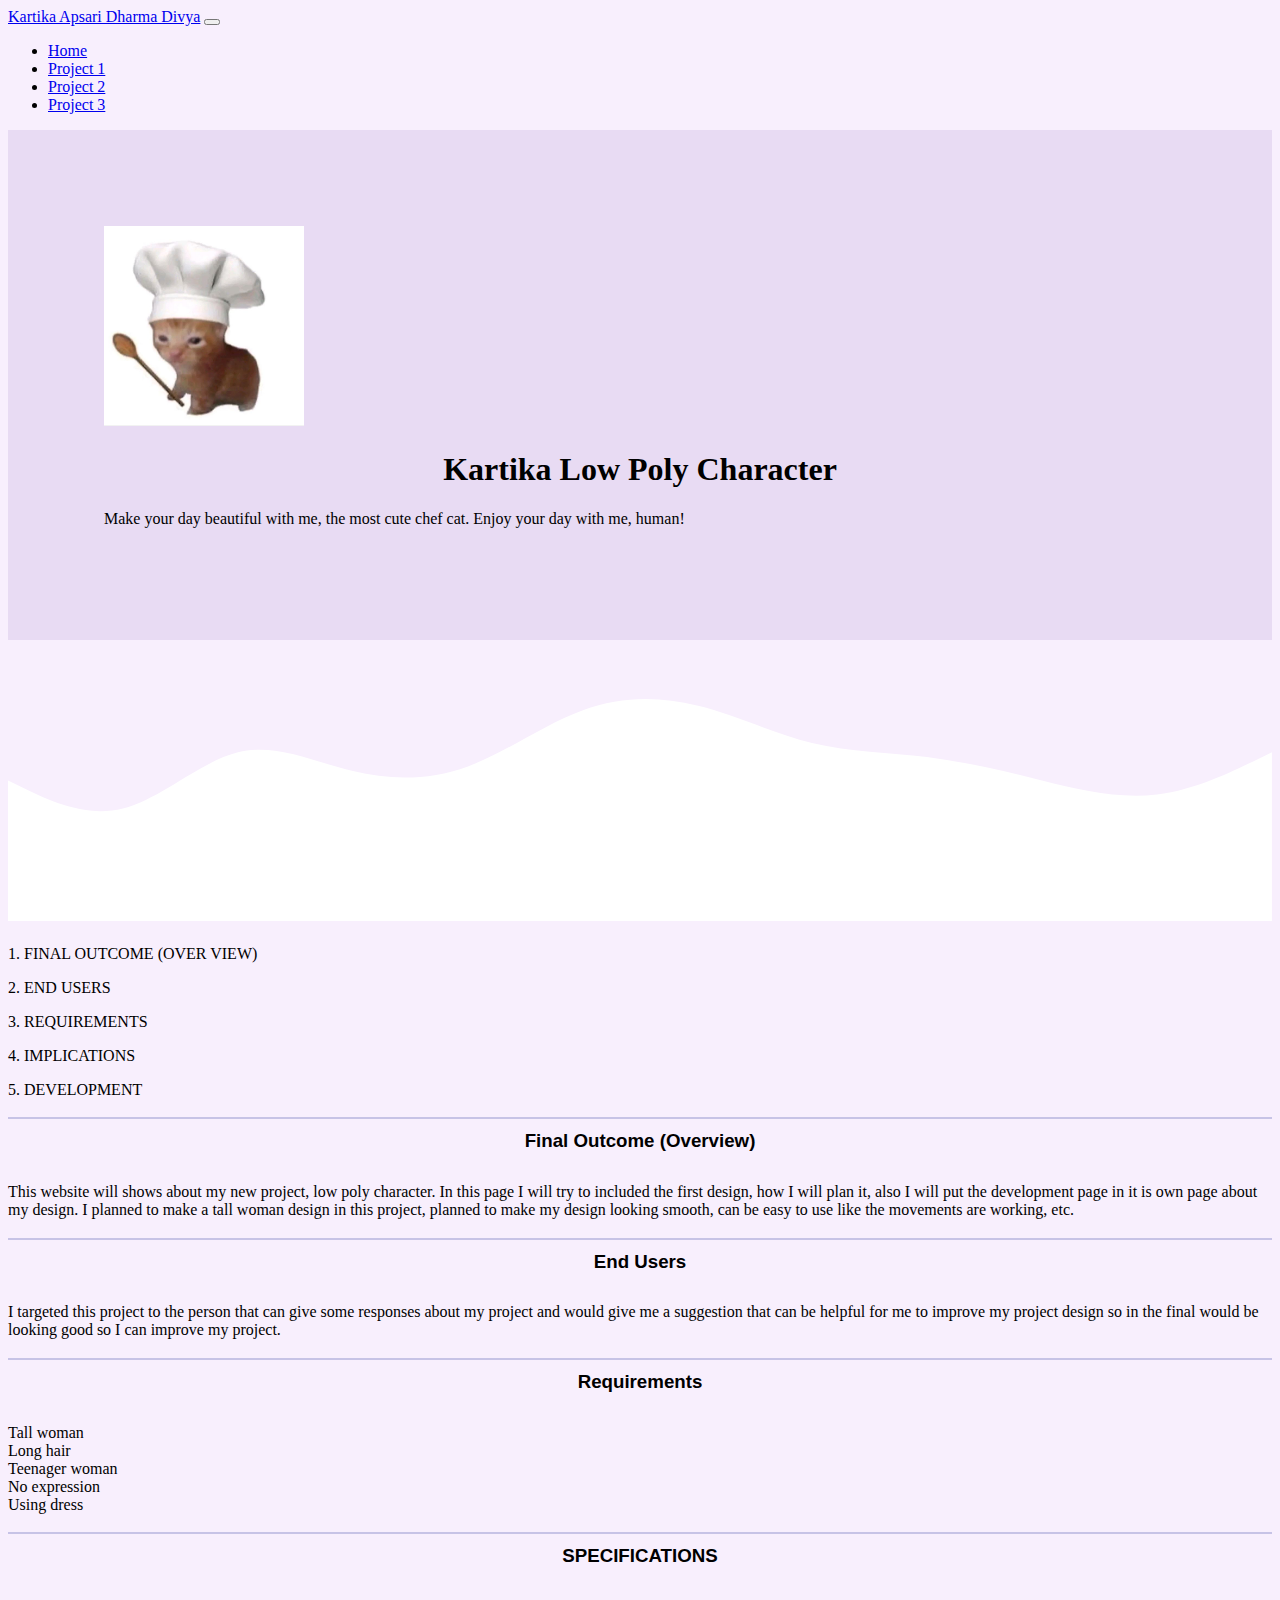
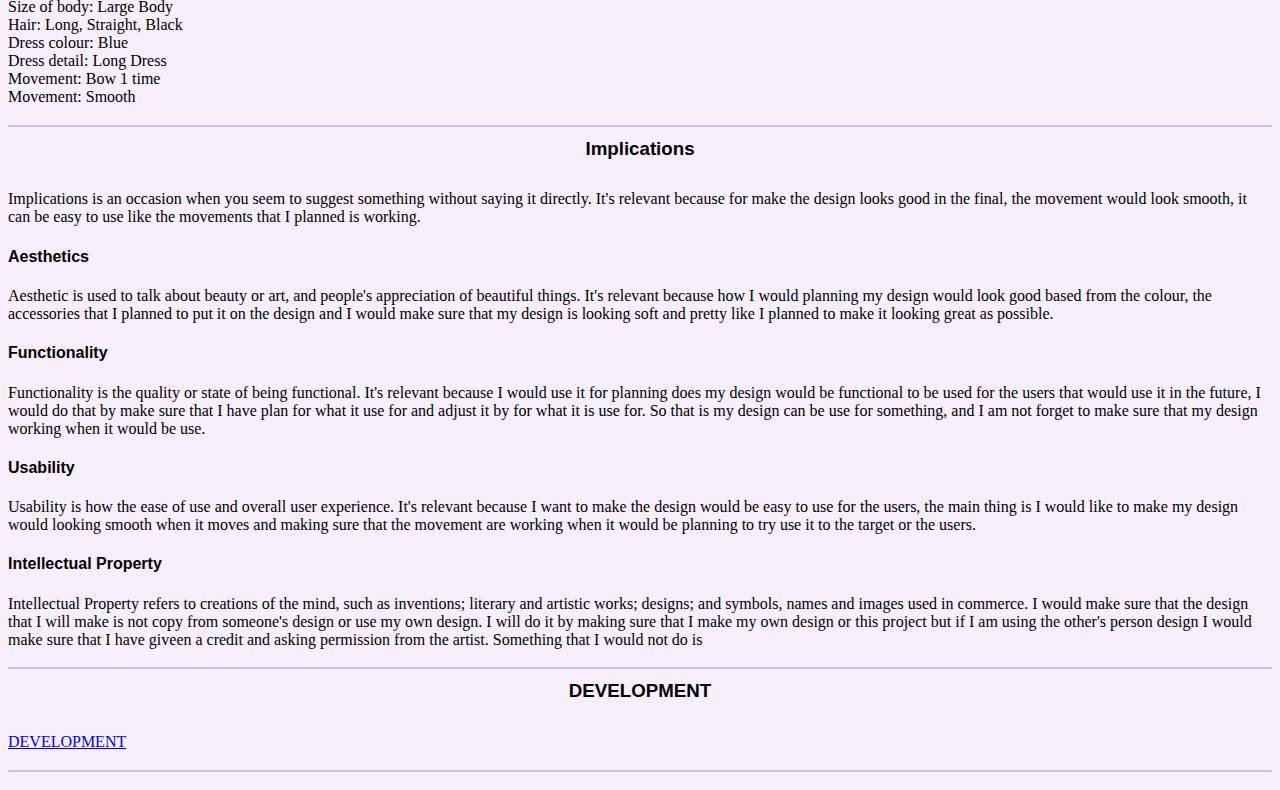
==== index.html @ 7492e2d6 "Update index.html" ====
<!doctype html>
<html lang="en">
  <head>
    <!-- Required meta tags -->
    <meta charset="utf-8">
    <meta name="viewport" content="width=device-width, initial-scale=1">

    <!-- CSS -->
    <link href="https://cdn.jsdelivr.net/npm/bootstrap@5.0.2/dist/css/bootstrap.min.css" rel="stylesheet" integrity="sha384-EVSTQN3/azprG1Anm3QDgpJLIm9Nao0Yz1ztcQTwFspd3yD65VohhpuuCOmLASjC" crossorigin="anonymous">

    <!-- My CSS -->
    <link rel="stylesheet" href="style.css"/>

    <title>LOW POLY CHARACTER</title>
  </head>
  <body id="home">
      </body>
  <body id="Project 1">
  </body>
  <body id="Project 2">
  </body>
<body id="Project 3">

</body>

    <!-- Navbar -->
    <nav class="navbar navbar-light" 
        <div class="container">
          <a class="navbar-brand" href="#">Kartika Apsari Dharma Divya</a>
          <button class="navbar-toggler" type="button" data-bs-toggle="collapse" data-bs-target="#navbarNav" aria-controls="navbarNav" aria-expanded="false" aria-label="Toggle navigation">
            <span class="navbar-toggler-icon"></span>
          </button>
          <div class="collapse navbar-collapse" id="navbarNav">
            <ul class="navbar-nav ms-auto">
              <li class="nav-item">
                <a class="nav-link active" aria-current="page" href="#home">Home</a>
              </li>
              <li class="nav-item">
                <a class="nav-link" href="#Project 1">Project 1</a>
              </li>
              <li class="nav-item">
                <a class="nav-link" href="#Project 2">Project 2</a>
              </li>
              <li class="nav-item">
                <a class="nav-link" href="#Project 3">Project 3</a>
              </li>
            </ul>
          </div>
        </div>
      </nav>
    <!-- End Navbar -->

    <!-- Home -->
    <section class="jumbotron text-center">
        <img src="image/cutechefcat.jpeg" alt="Kartika Low Poly Character" width="200" class="rounded-circle img-thumbnail">
        <h1 class="display-4">Kartika Low Poly Character</h1>
        <p class="lead">Make your day beautiful with me, the most cute chef cat. Enjoy your day with me, human!</p>
    </section>
    <svg xmlns="http://www.w3.org/2000/svg" viewBox="0 0 1440 320"><path fill="#fff" fill-opacity="10" d="M0,160L21.8,170.7C43.6,181,87,203,131,192C174.5,181,218,139,262,128C305.5,117,349,139,393,149.3C436.4,160,480,160,524,144C567.3,128,611,96,655,80C698.2,64,742,64,785,74.7C829.1,85,873,107,916,117.3C960,128,1004,128,1047,133.3C1090.9,139,1135,149,1178,160C1221.8,171,1265,181,1309,176C1352.7,171,1396,149,1418,138.7L1440,128L1440,320L1418.2,320C1396.4,320,1353,320,1309,320C1265.5,320,1222,320,1178,320C1134.5,320,1091,320,1047,320C1003.6,320,960,320,916,320C872.7,320,829,320,785,320C741.8,320,698,320,655,320C610.9,320,567,320,524,320C480,320,436,320,393,320C349.1,320,305,320,262,320C218.2,320,175,320,131,320C87.3,320,44,320,22,320L0,320Z"></path></svg>
    <!-- End Home -->

    <!-- Project 1 -->
    <section id="Project 1">
      <div class="container">
        <div class="row text-center">
            <div class="col">
                <h2> </h2>
            </div>
        </div>
        <div class="row">
            <div class="col-4">
             <p>1. FINAL OUTCOME (OVER VIEW) </p>
            </div>
            <div class="col-4">
                <p>2. END USERS</p>
            </div>
        </div>
        <div class="row">
            <div class="col-4">
                 <p>3. REQUIREMENTS</p>
            </div>
            <div class="col-4">
                <p>4. IMPLICATIONS</p>
            </div>
            <div class="col">
              <p>5. DEVELOPMENT</p>
                </div>
            </div>
        </div>
    </div>
    </section>
    <!-- End Project 1 -->

    <!-- Project 1 #2 -->
    <section id="Project 1">
      <div class="container">
          <div class="row">
              <div class="col">
                <h3>Final Outcome (Overview) </h3>
              </div>
            </div>
          <div class="row">
            <div class="col">
              <p1>This website will shows about my new project, low poly character. 
                In this page I will try to included the first design, how I will plan it, also 
                I will put the development page in it is own page about my design. I planned to make a tall woman design in this project,
                planned to make my design looking smooth, can be easy to use like the movements are working, etc.</p1>
            </div>
          </div>
          <div class="container">
            <div class="row">
                <div class="col">
                </div>
              </div>
        <h3>End Users</h3>
        <div class="row">
          <div class="col">
            <p1>I targeted this project to the person that can give some responses about my project and 
              would give me a suggestion that can be helpful for me to improve my project design so in 
              the final would be looking good so I can improve my project.</p1>
          </div>
        </div>
        <h3>Requirements</h3>
        <div class="row">
          <div class="col">
            <li>Tall woman</li>
            <li>Long hair</li>
            <li>Teenager woman</li>
            <li>No expression</li>
            <li>Using dress</li>
            <h3>SPECIFICATIONS
            </h3>
            <li>Size of body: Large Body</li>
            <li>Hair: Long, Straight, Black</li>
            <li>Dress colour: Blue</li>
            <li>Dress detail: Long Dress</li>
            <li>Movement: Bow 1 time</li>
            <li>Movement: Smooth</li>
          </div>
        </div>
         <h3>Implications</h3>
        <div class="row">
          <div class="col">
            <p1>Implications is an occasion when you seem to suggest something without saying it directly.
              It's relevant because for make the design looks good in the final, the movement would look smooth, 
              it can be easy to use like the movements that I planned is working.
            </p1>
          <h4>Aesthetics</h4>
          <p2>Aesthetic is used to talk about beauty or art, and people's appreciation of beautiful things.
            It's relevant because how I would planning my design would look good based from the colour, the accessories
            that I planned to put it on the design and I would make sure that my design is looking soft and pretty like I
            planned to make it looking great as possible.
          </p2>
          <h4>Functionality</h4>
          <p2>Functionality is the quality or state of being functional. 
            It's relevant because I would use it for planning does my design would be functional
            to be used for the users that would use it in the future, I would do that by make sure that I have plan 
            for what it use for and adjust it by for what it is use for. So that is my design can be use for something, and I am not forget to make sure
            that my design working when it would be use.
          </p2>
          <h4>Usability</h4>
          <p2> Usability is how the ease of use and overall user experience.
            It's relevant because I want to make the design would be easy to use for the users, 
            the main thing is I would like to make my design would looking smooth 
            when it moves and making sure that
            the movement are working when it would be planning to try use it to the target or the users.
          </p2>
          <h4>Intellectual Property</h4>
          <p2> Intellectual Property refers to creations of the mind, 
            such as inventions; literary and artistic works; designs; and symbols, 
            names and images used in commerce. I would make sure that the design that I will make
            is not copy from someone's design or use my own design. I will do it by making sure that I make 
            my own design or this project but if I am using the other's person design I would make
            sure that I have giveen a credit and asking permission from the artist. Something that I would not do is
          </p2>

          <h3>DEVELOPMENT</h3>
          <a href="development.html">DEVELOPMENT</a>
          <h3 id="DEVELOPMENT"></h3>
        </div>
        </div>

    <!-- End Project 1 #2 -->
    <script src="https://cdn.jsdelivr.net/npm/bootstrap@5.1.3/dist/js/bootstrap.bundle.min.js" integrity="sha384-ka7Sk0Gln4gmtz2MlQnikT1wXgYsOg+OMhuP+IlRH9sENBO0LRn5q+8nbTov4+1p" crossorigin="anonymous"></script>

  </body>
</html>
---- style.css ----
body {
    min-height: 2000px;
}
.jumbotron {
    padding:  6rem;
    background-color: rgb(232, 219, 243);
}
h3 {
    border-top: 2px solid rgb(199, 195, 230);
    line-height: 2.4;
    text-align: center;
  }
body {
    background-color: rgb(248, 239, 253);
}
h2 {
    text-align: center;
}
p1 {
    text-align: left;
}
h1 {
    font-family: Georgia, 'Times New Roman', Times, serif;
}
p1 {
    font-family: Georgia, 'Times New Roman', Times, serif;
}
h4 {
    font-family: 'Franklin Gothic Medium', 'Arial Narrow', Arial, sans-serif;
}
p2 {
    font-family: Georgia, 'Times New Roman', Times, serif;
}
h3 {
    font-family: 'Segoe UI', Tahoma, Geneva, Verdana, sans-serif;
}
#para1 {
    text-align: center;
    color: rgb(209, 181, 233);
  }
h1 {
    font-family: 'Times New Roman', Times, serif;
    text-align: center;
}
p3 {
    text-align: left;
    font-style: italic;
    font-family: 'Times New Roman', Times, serif;
}
li {
    font-family: 'Times New Roman', Times, serif;
}
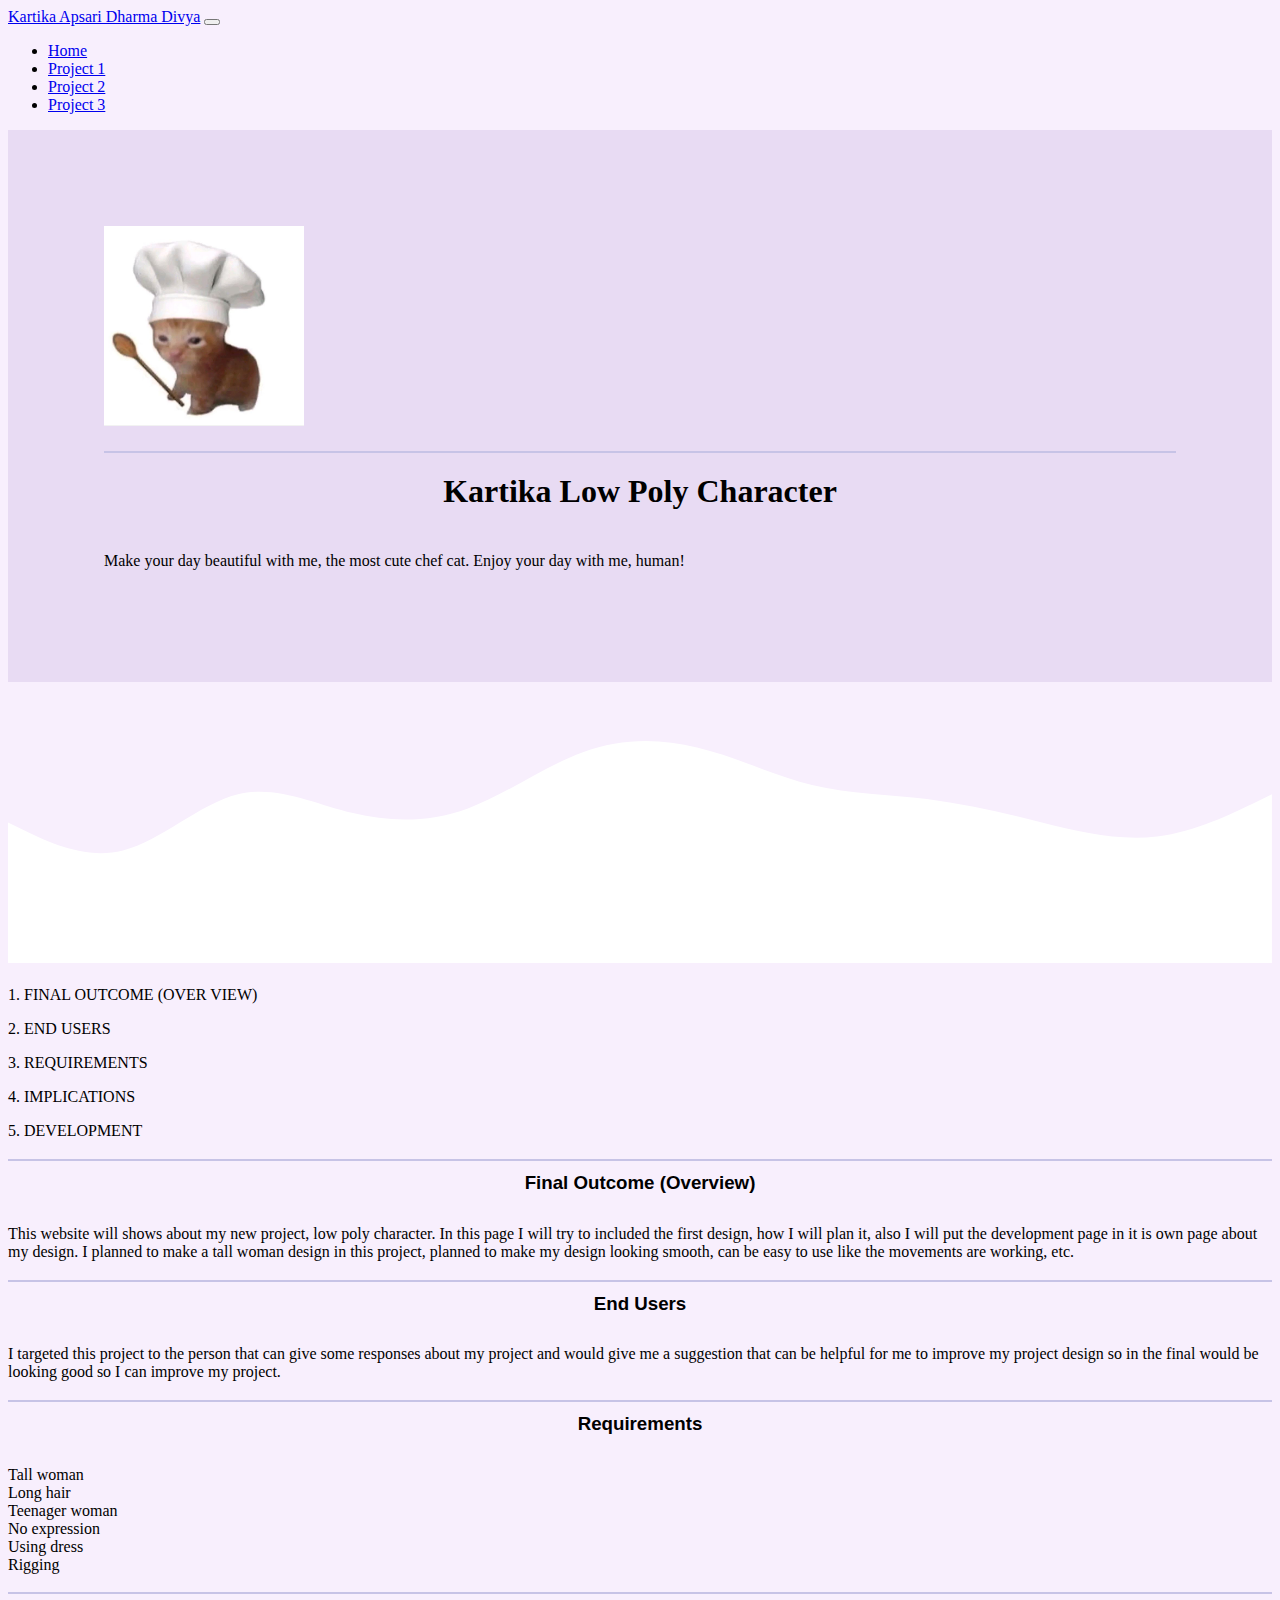
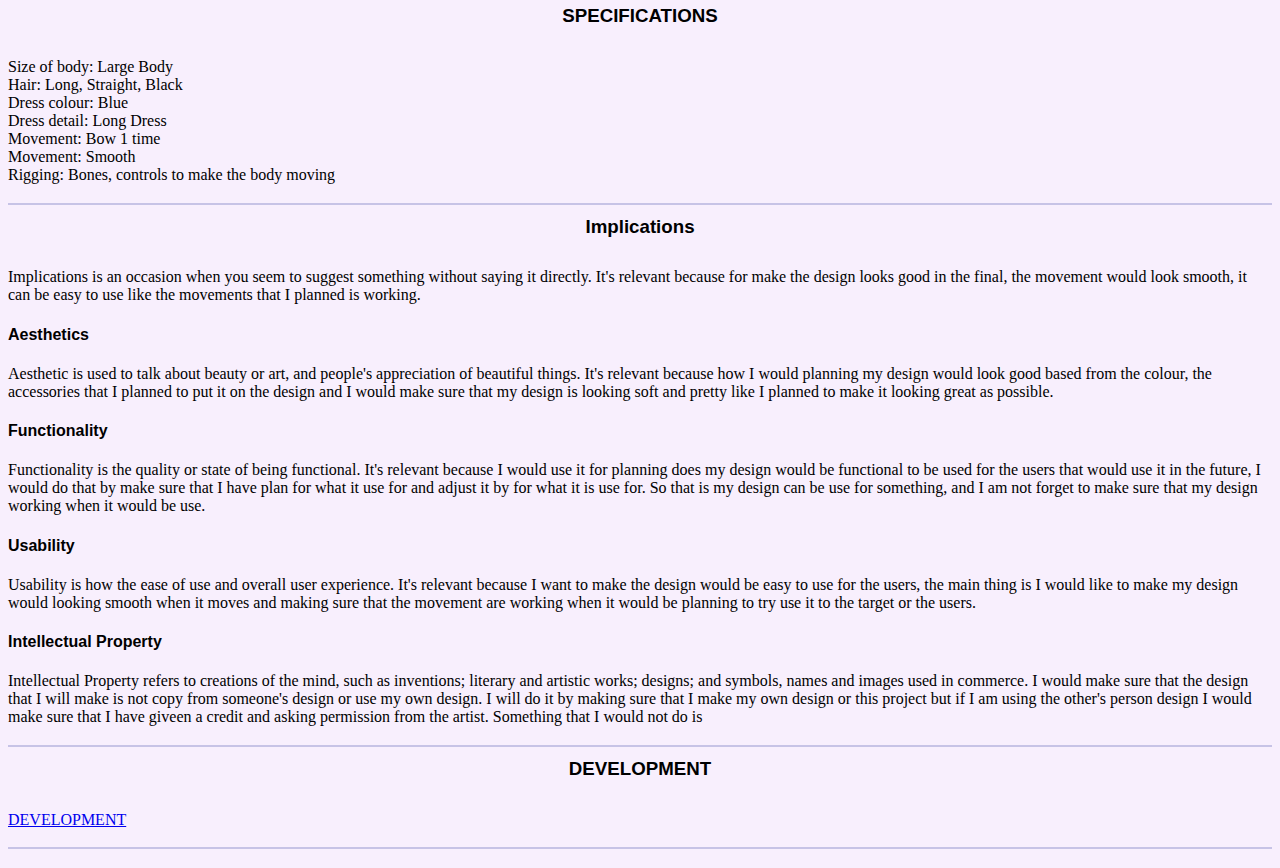
==== commit c7205102: "Update index.html" ====
--- a/index.html
+++ b/index.html
@@ -129,6 +129,7 @@
             <li>Teenager woman</li>
             <li>No expression</li>
             <li>Using dress</li>
+            <li>Rigging</li>
             <h3>SPECIFICATIONS
             </h3>
             <li>Size of body: Large Body</li>
@@ -137,6 +138,7 @@
             <li>Dress detail: Long Dress</li>
             <li>Movement: Bow 1 time</li>
             <li>Movement: Smooth</li>
+            <li>Rigging: Bones, controls to make the body moving</li>
           </div>
         </div>
          <h3>Implications</h3>
--- a/style.css
+++ b/style.css
@@ -15,6 +15,10 @@
 }
 h2 {
     text-align: center;
+}
+h1 {
+    border-top: 2px solid rgb(199, 195, 230);
+    line-height: 2.4;
 }
 p1 {
     text-align: left;
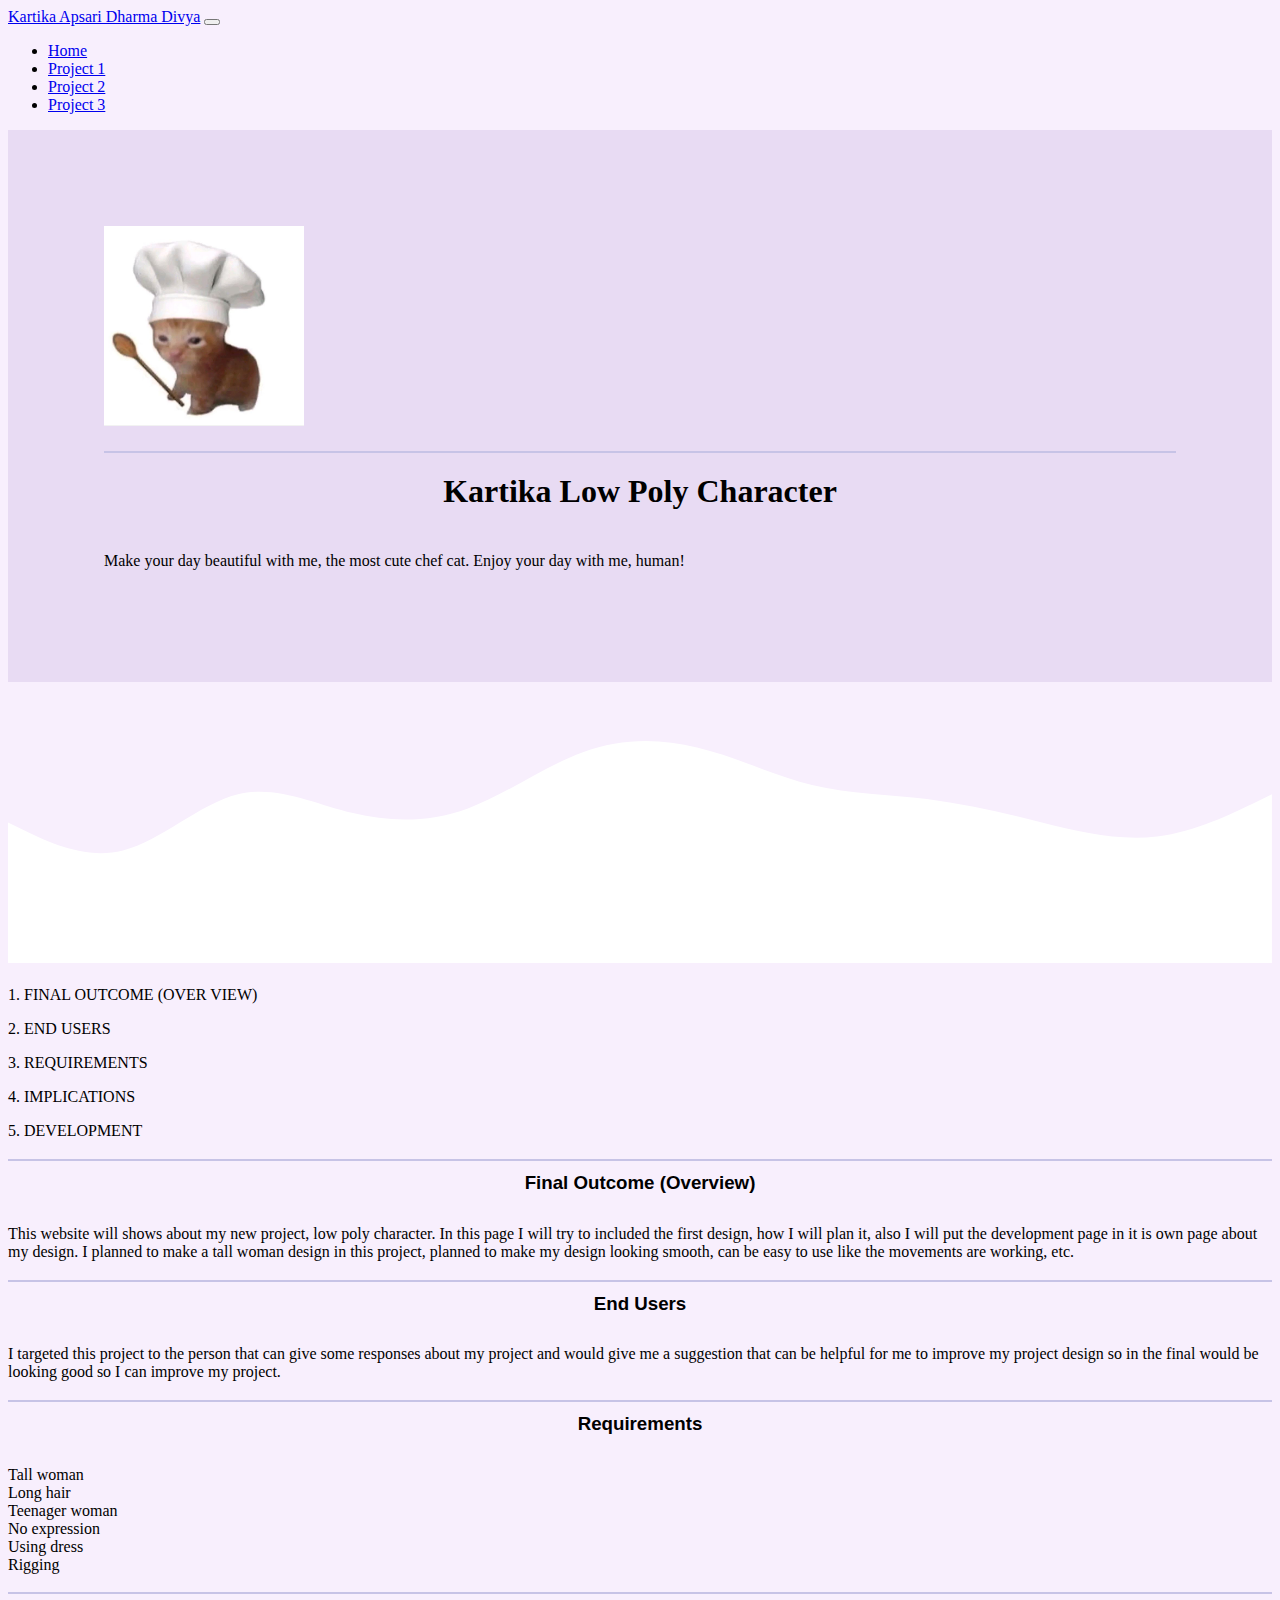
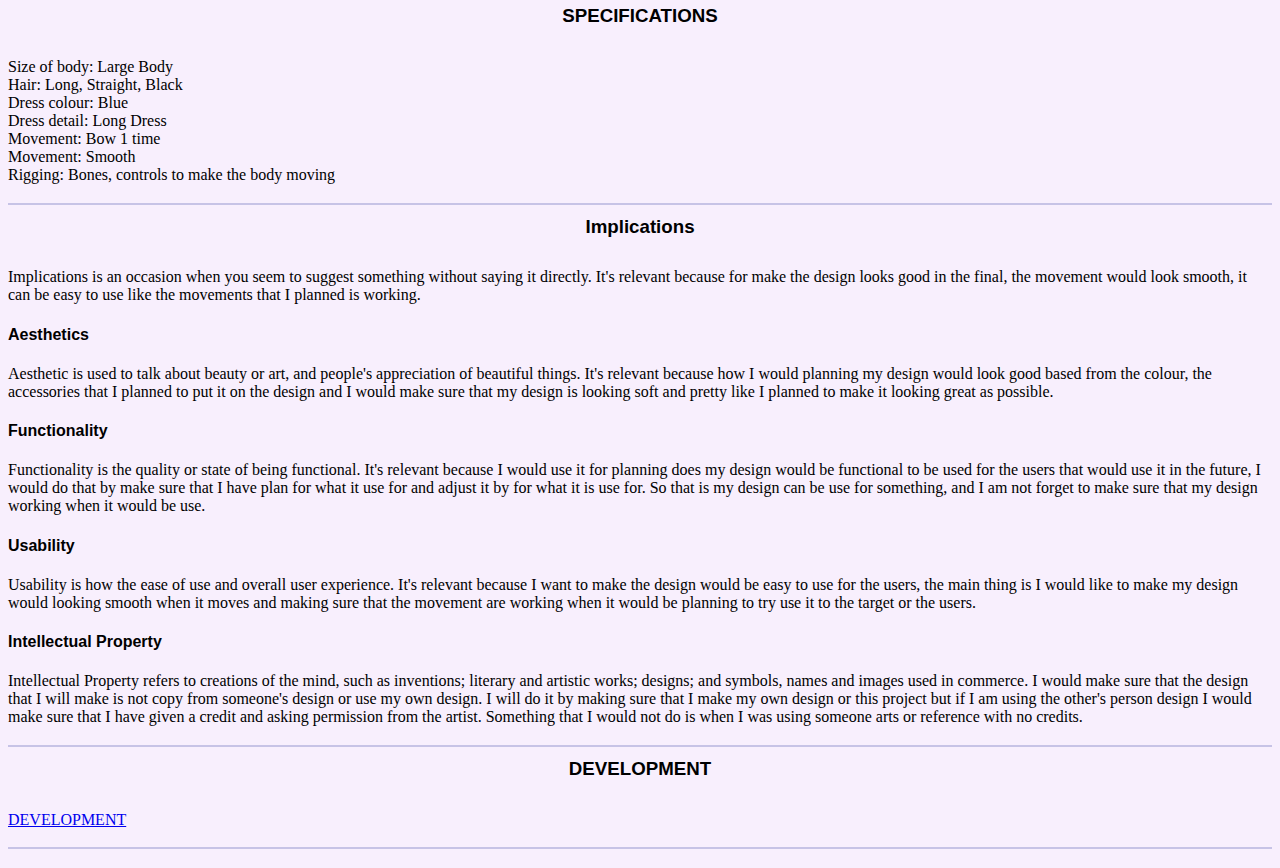
==== commit f6dc171d: "Update index.html" ====
--- a/index.html
+++ b/index.html
@@ -174,7 +174,8 @@
             names and images used in commerce. I would make sure that the design that I will make
             is not copy from someone's design or use my own design. I will do it by making sure that I make 
             my own design or this project but if I am using the other's person design I would make
-            sure that I have giveen a credit and asking permission from the artist. Something that I would not do is
+            sure that I have given a credit and asking permission from the artist. Something that I would not do is when I was using someone 
+            arts or reference with no credits.
           </p2>
 
           <h3>DEVELOPMENT</h3>
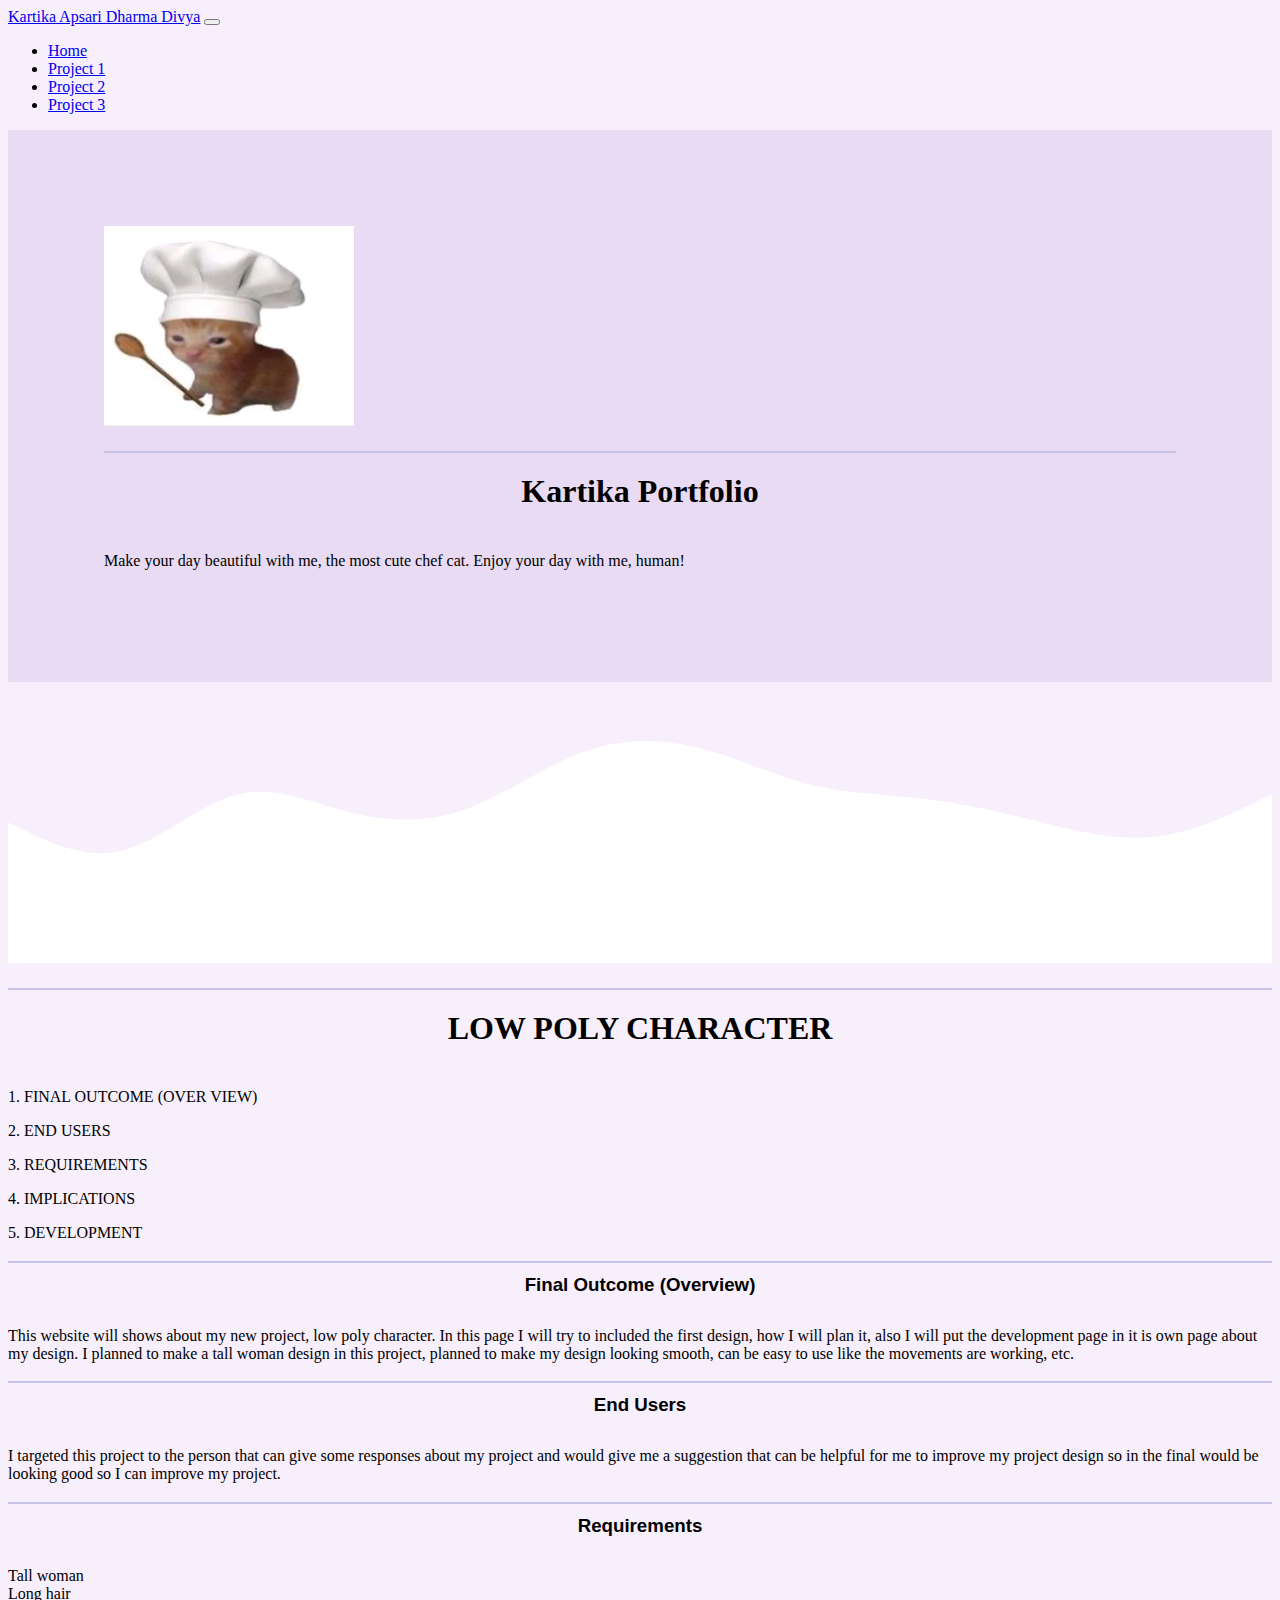
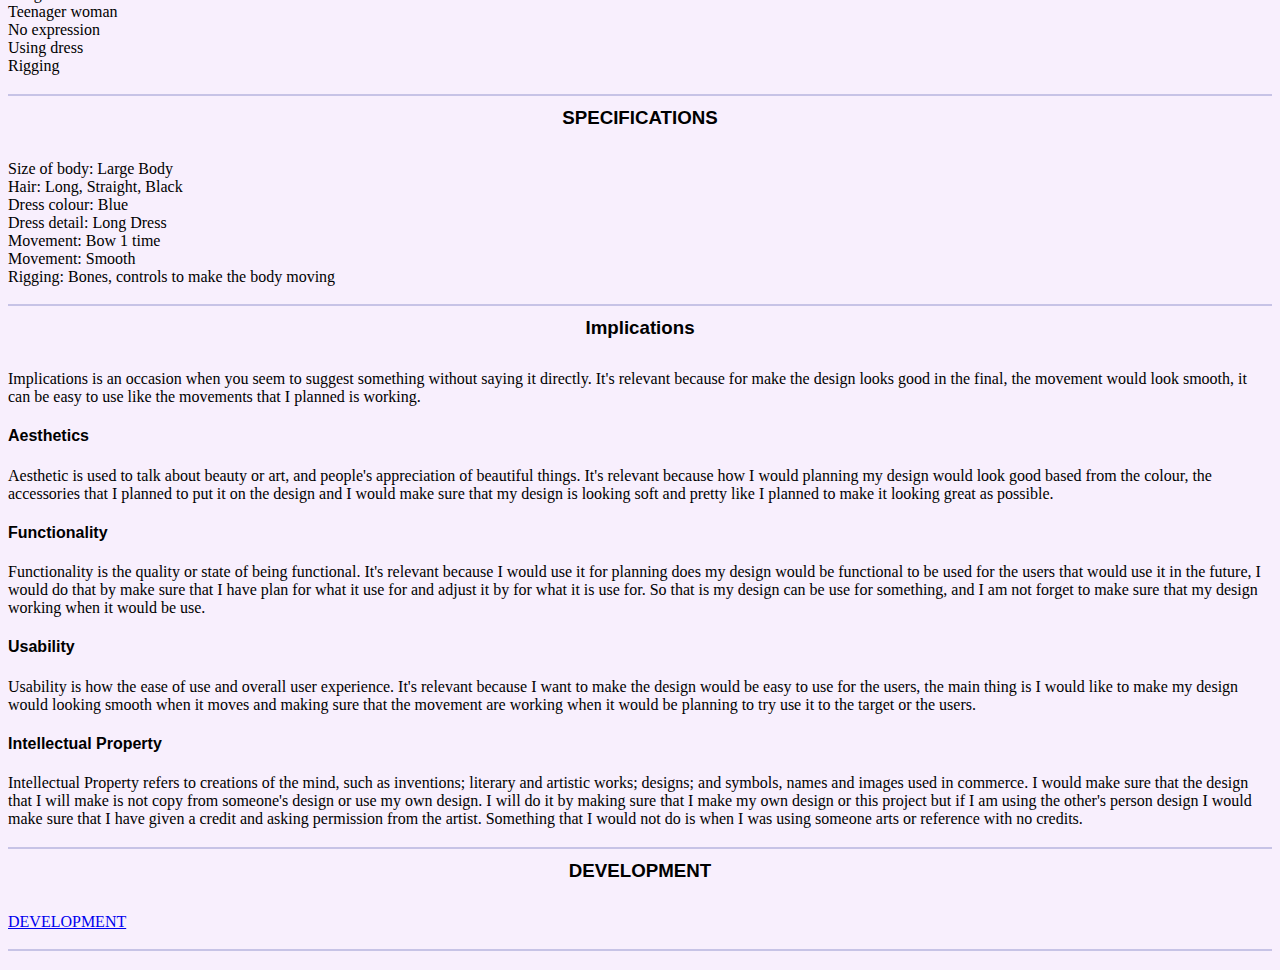
==== commit 0f651f96: "Update index.html" ====
--- a/index.html
+++ b/index.html
@@ -12,7 +12,7 @@
     <!-- My CSS -->
     <link rel="stylesheet" href="style.css"/>
 
-    <title>LOW POLY CHARACTER</title>
+    <title>YEAR 11 PORTFOLIO</title>
   </head>
   <body id="home">
       </body>
@@ -53,8 +53,8 @@
 
     <!-- Home -->
     <section class="jumbotron text-center">
-        <img src="image/cutechefcat.jpeg" alt="Kartika Low Poly Character" width="200" class="rounded-circle img-thumbnail">
-        <h1 class="display-4">Kartika Low Poly Character</h1>
+        <img src="image/cutechefcat.jpeg" alt="Kartika Portfolio" width="200" class="rounded-circle img-thumbnail">
+        <h1 class="display-4">Kartika Portfolio</h1>
         <p class="lead">Make your day beautiful with me, the most cute chef cat. Enjoy your day with me, human!</p>
     </section>
     <svg xmlns="http://www.w3.org/2000/svg" viewBox="0 0 1440 320"><path fill="#fff" fill-opacity="10" d="M0,160L21.8,170.7C43.6,181,87,203,131,192C174.5,181,218,139,262,128C305.5,117,349,139,393,149.3C436.4,160,480,160,524,144C567.3,128,611,96,655,80C698.2,64,742,64,785,74.7C829.1,85,873,107,916,117.3C960,128,1004,128,1047,133.3C1090.9,139,1135,149,1178,160C1221.8,171,1265,181,1309,176C1352.7,171,1396,149,1418,138.7L1440,128L1440,320L1418.2,320C1396.4,320,1353,320,1309,320C1265.5,320,1222,320,1178,320C1134.5,320,1091,320,1047,320C1003.6,320,960,320,916,320C872.7,320,829,320,785,320C741.8,320,698,320,655,320C610.9,320,567,320,524,320C480,320,436,320,393,320C349.1,320,305,320,262,320C218.2,320,175,320,131,320C87.3,320,44,320,22,320L0,320Z"></path></svg>
@@ -70,6 +70,7 @@
         </div>
         <div class="row">
             <div class="col-4">
+              <h1>LOW POLY CHARACTER</h1>
              <p>1. FINAL OUTCOME (OVER VIEW) </p>
             </div>
             <div class="col-4">
--- a/style.css
+++ b/style.css
@@ -53,4 +53,8 @@
 }
 li {
     font-family: 'Times New Roman', Times, serif;
+} 
+img {
+    width: 250px;
+    height: 200px;
 }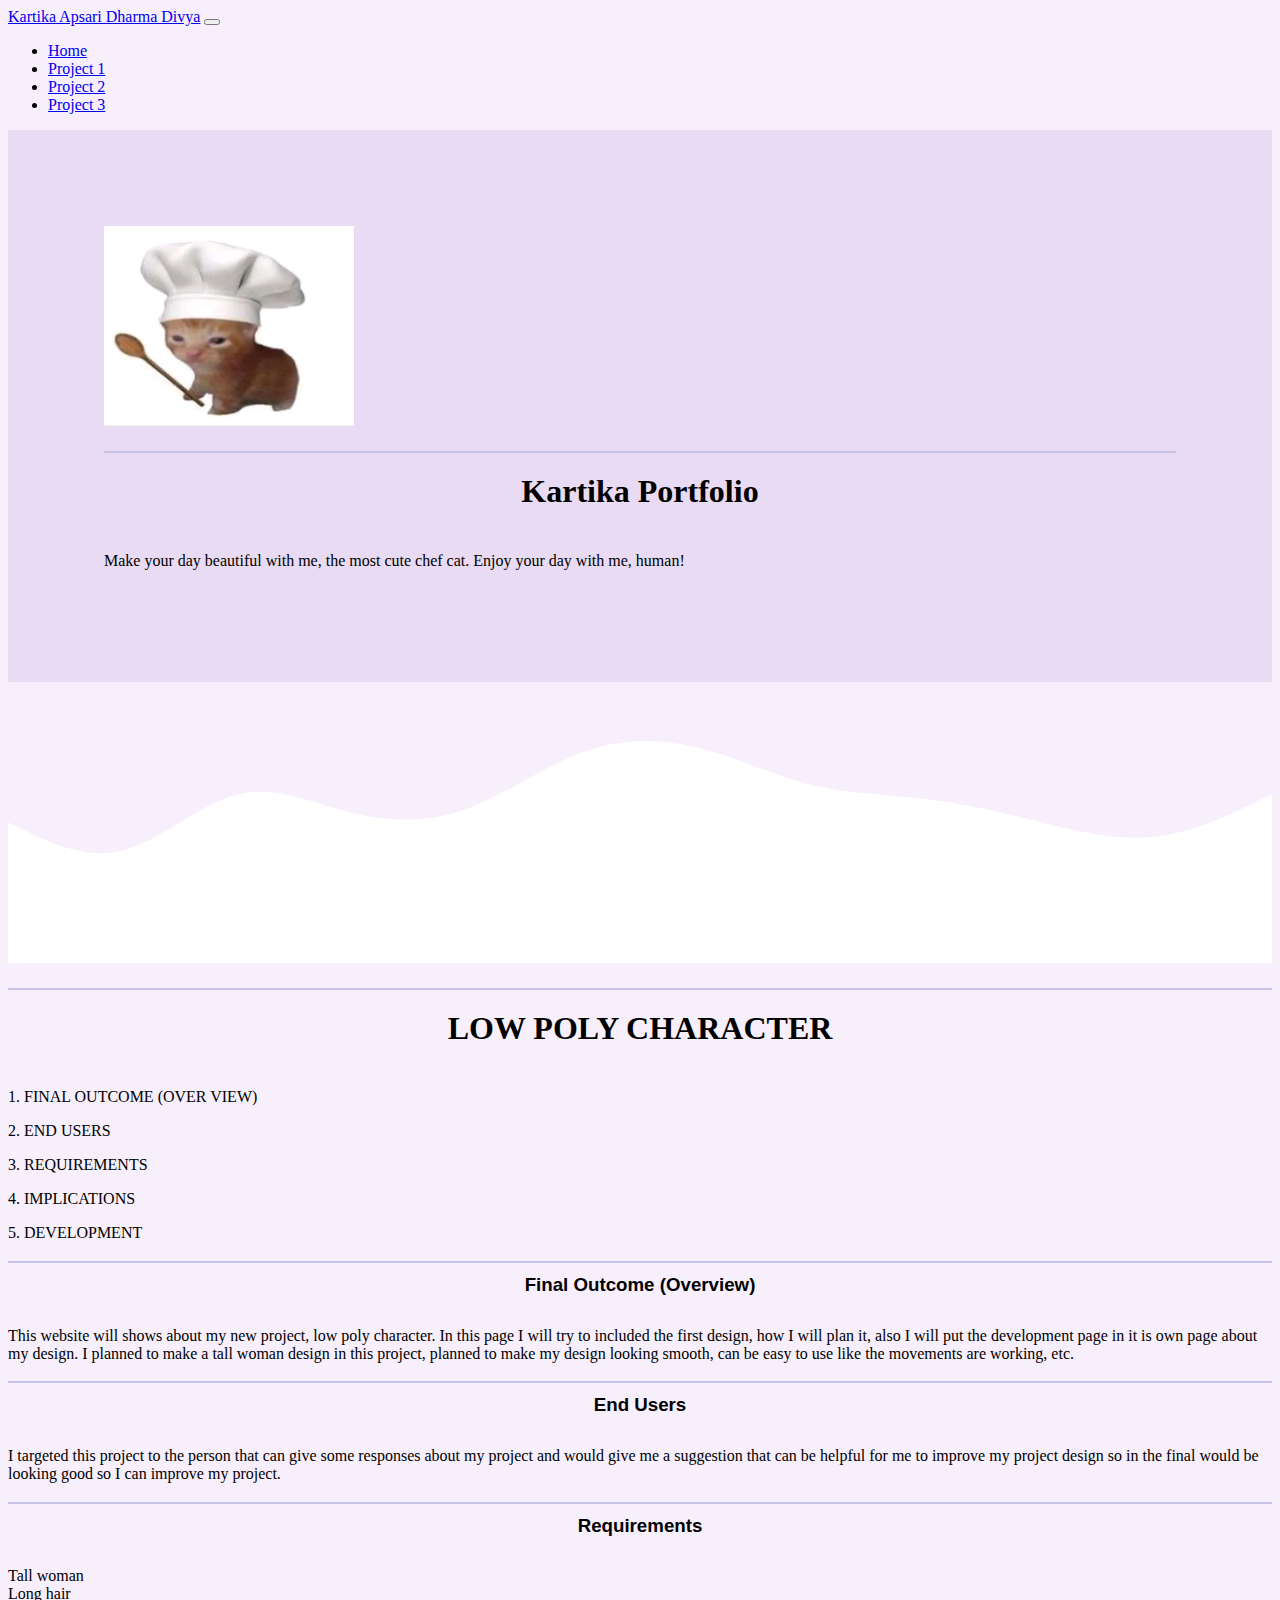
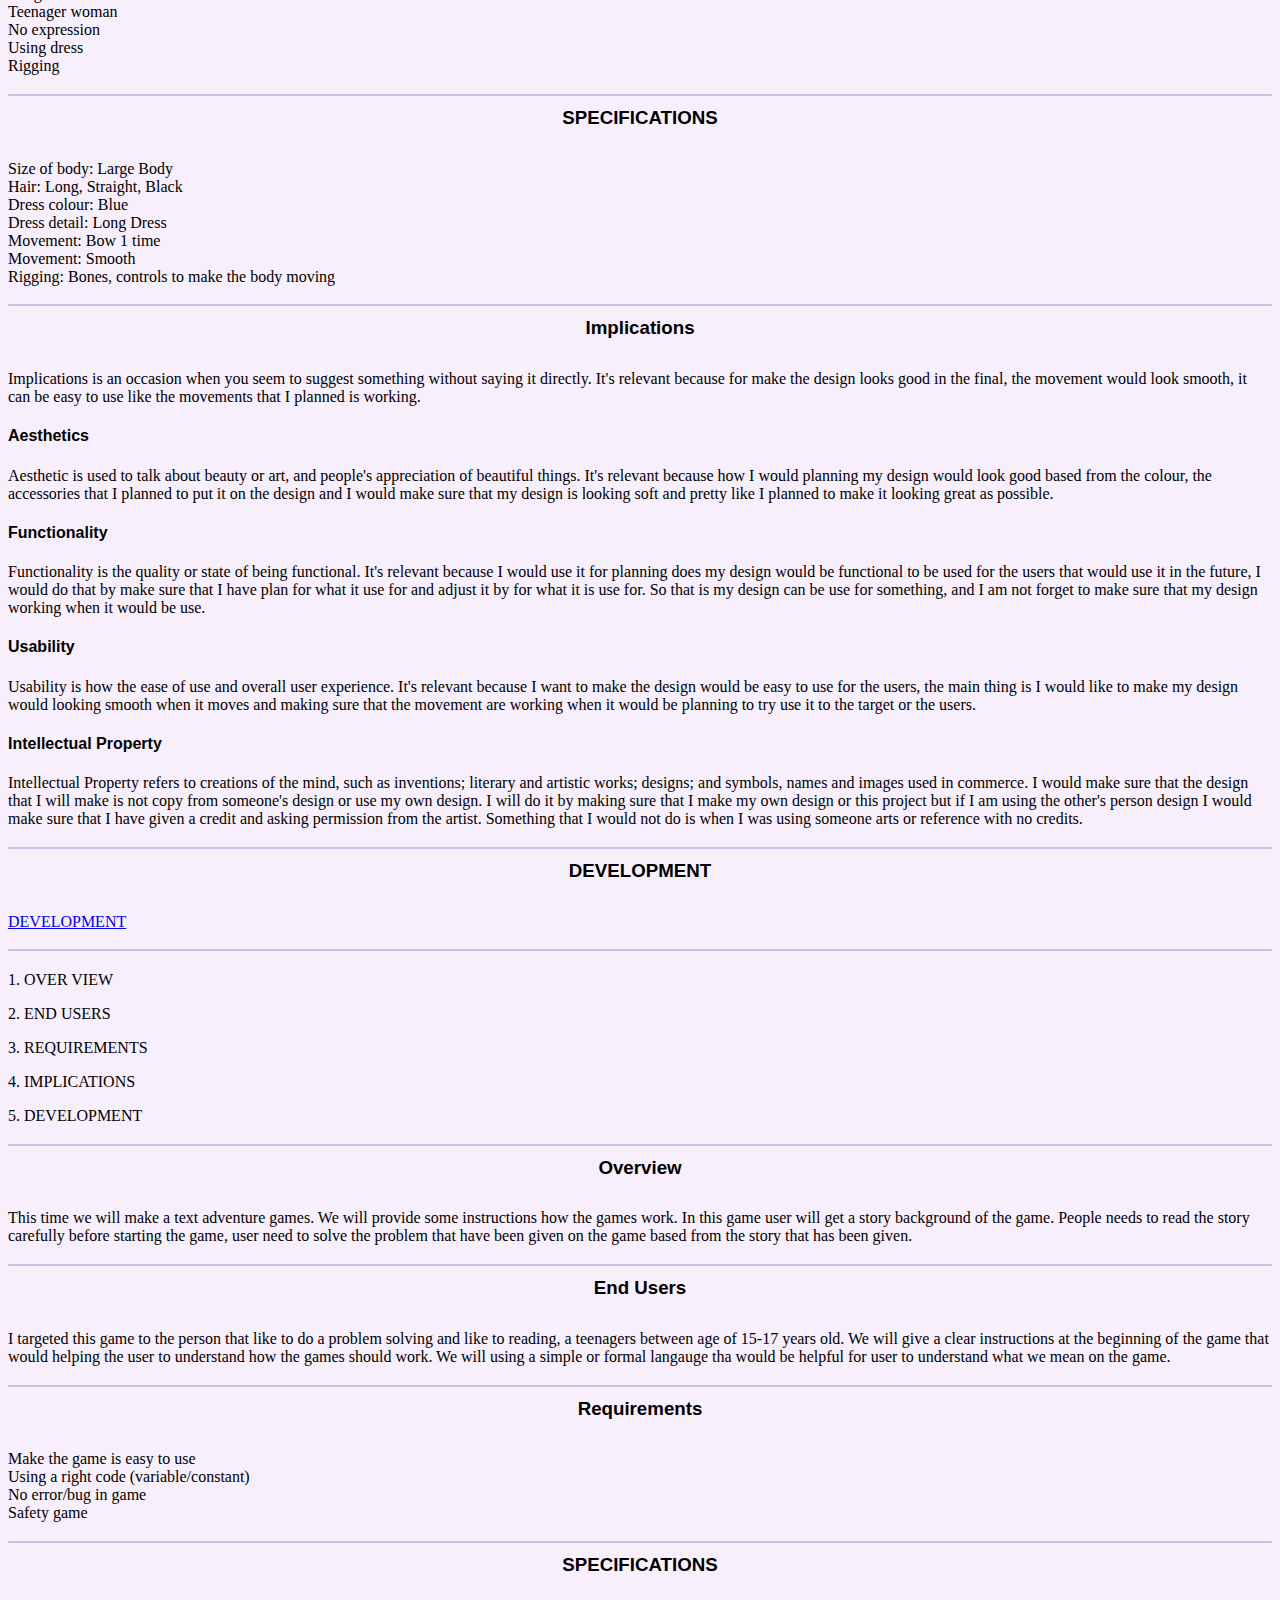
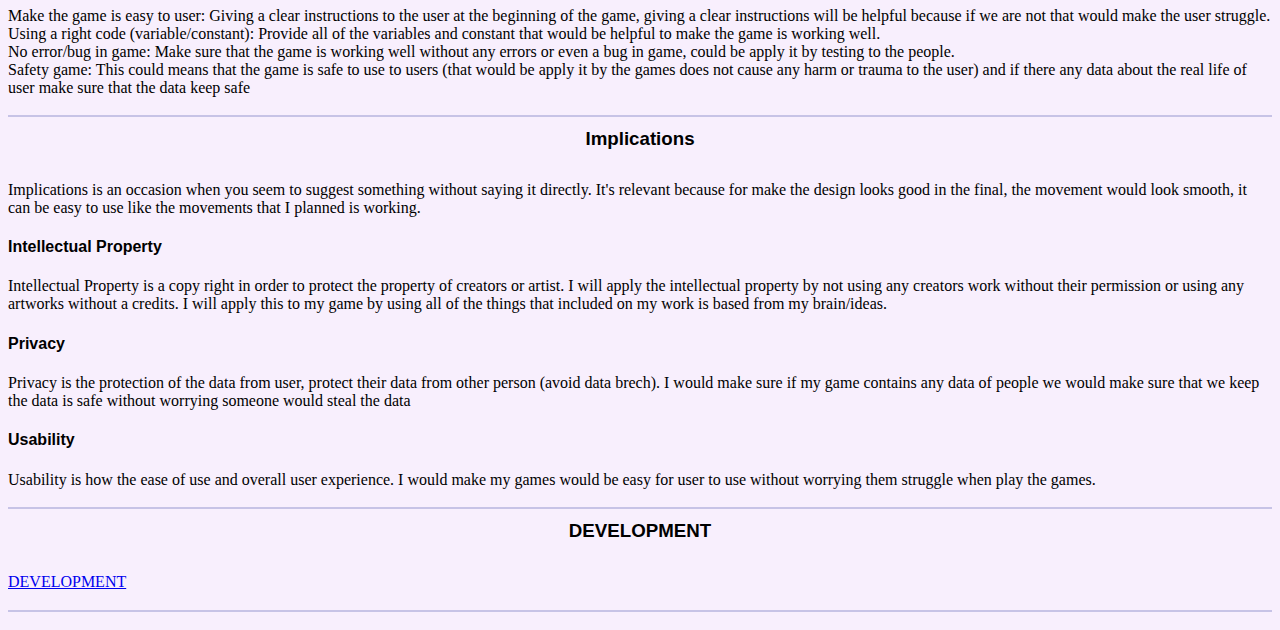
==== commit ac4fd7c1: "Update index.html" ====
--- a/index.html
+++ b/index.html
@@ -187,6 +187,118 @@
 
     <!-- End Project 1 #2 -->
     <script src="https://cdn.jsdelivr.net/npm/bootstrap@5.1.3/dist/js/bootstrap.bundle.min.js" integrity="sha384-ka7Sk0Gln4gmtz2MlQnikT1wXgYsOg+OMhuP+IlRH9sENBO0LRn5q+8nbTov4+1p" crossorigin="anonymous"></script>
-
+    
+    <!--Start Project 2-->
+    <section id="Project 2">
+        <div class="container">
+          <div class="row text-center">
+              <div class="col">
+                  <h2> </h2>
+              </div>
+          </div>
+          <div class="row">
+              <div class="col-4">
+               <p>1. OVER VIEW </p>
+              </div>
+              <div class="col-4">
+                  <p>2. END USERS</p>
+              </div>
+          </div>
+          <div class="row">
+              <div class="col-4">
+                   <p>3. REQUIREMENTS</p>
+              </div>
+              <div class="col-4">
+                  <p>4. IMPLICATIONS</p>
+              </div>
+              <div class="col">
+                <p>5. DEVELOPMENT</p>
+                  </div>
+              </div>
+          </div>
+      </div>
+      </section>
+      <!-- End Project 2 -->
+  
+      <!-- Project 2 -->
+      <section id="Project 2">
+        <div class="container">
+            <div class="row">
+                <div class="col">
+                  <h3>Overview</h3>
+                </div>
+              </div>
+            <div class="row">
+              <div class="col">
+                <p1>This time we will make a text adventure games. We will provide some instructions
+                    how the games work. In this game user will get a story background of the game.
+                    People needs to read the story carefully before starting the game, user need to solve the problem that have been given
+                    on the game based from the story that has been given.
+                </p1>
+              </div>
+            </div>
+            <div class="container">
+              <div class="row">
+                  <div class="col">
+                  </div>
+                </div>
+          <h3>End Users</h3>
+          <div class="row">
+            <div class="col">
+              <p1>I targeted this game to the person that like to do a problem solving and like to reading, a teenagers 
+                between age of 15-17 years old. We will give a clear instructions at the beginning of the game that would helping the user
+                to understand how the games should work. We will using a simple or formal langauge tha would be helpful for user
+                to understand what we mean on the game.</p1>
+            </div>
+          </div>
+          <h3>Requirements</h3>
+          <div class="row">
+            <div class="col">
+              <li>Make the game is easy to use</li>
+              <li>Using a right code (variable/constant)</li>
+              <li>No error/bug in game</li>
+              <li>Safety game</li>
+
+              <h3>SPECIFICATIONS
+              </h3>
+              <li>Make the game is easy to user: Giving a clear instructions to the user at the beginning of the game, giving a clear
+                instructions will be helpful because if we are not that would make the user struggle.</li>
+              <li>Using a right code (variable/constant): Provide all of the variables and constant that would be helpful to make the game is working well.</li>
+              <li>No error/bug in game: Make sure that the game is working well without any errors or even a bug in game, could be apply it by testing to the people.</li>
+              <li>Safety game: This could means that the game is safe to use to users (that would be apply it by the games does not cause any harm or trauma to the user) and if there any data about the real life of user make sure that the data keep safe</li>
+            </div>
+          </div>
+           <h3>Implications</h3>
+          <div class="row">
+            <div class="col">
+              <p1>Implications is an occasion when you seem to suggest something without saying it directly.
+                It's relevant because for make the design looks good in the final, the movement would look smooth, 
+                it can be easy to use like the movements that I planned is working.
+              </p1>
+            <h4>Intellectual Property</h4>
+            <p2>Intellectual Property is a copy right in order to protect the property of creators or artist. I will apply the intellectual property by 
+              not using any creators work without their permission or using any artworks without a credits. I will apply this to my game by using all of the things that included on my work
+              is based from my brain/ideas.
+            </p2>
+            <h4>Privacy</h4>
+            <p2>Privacy is the protection of the data from user, protect their data from other person (avoid data brech). I would make sure if my game contains any data of people we would make sure that we keep the data is safe without worrying someone would steal the data
+            </p2>
+            <h4>Usability</h4>
+            <p2> Usability is how the ease of use and overall user experience. I would make my games would be easy for user to use without worrying them struggle when play the games.
+            </p2>
+  
+            <h3>DEVELOPMENT</h3>
+            <a href="development2.html">DEVELOPMENT</a>
+            <h3 id="DEVELOPMENT"></h3>
+          </div>
+          </div>
+  
+      <!-- End Project 2 #2 -->
+      <script src="https://cdn.jsdelivr.net/npm/bootstrap@5.1.3/dist/js/bootstrap.bundle.min.js" integrity="sha384-ka7Sk0Gln4gmtz2MlQnikT1wXgYsOg+OMhuP+IlRH9sENBO0LRn5q+8nbTov4+1p" crossorigin="anonymous"></script>
+  
+    </body>
+  </html>
+</body>
+</html>
   </body>
 </html>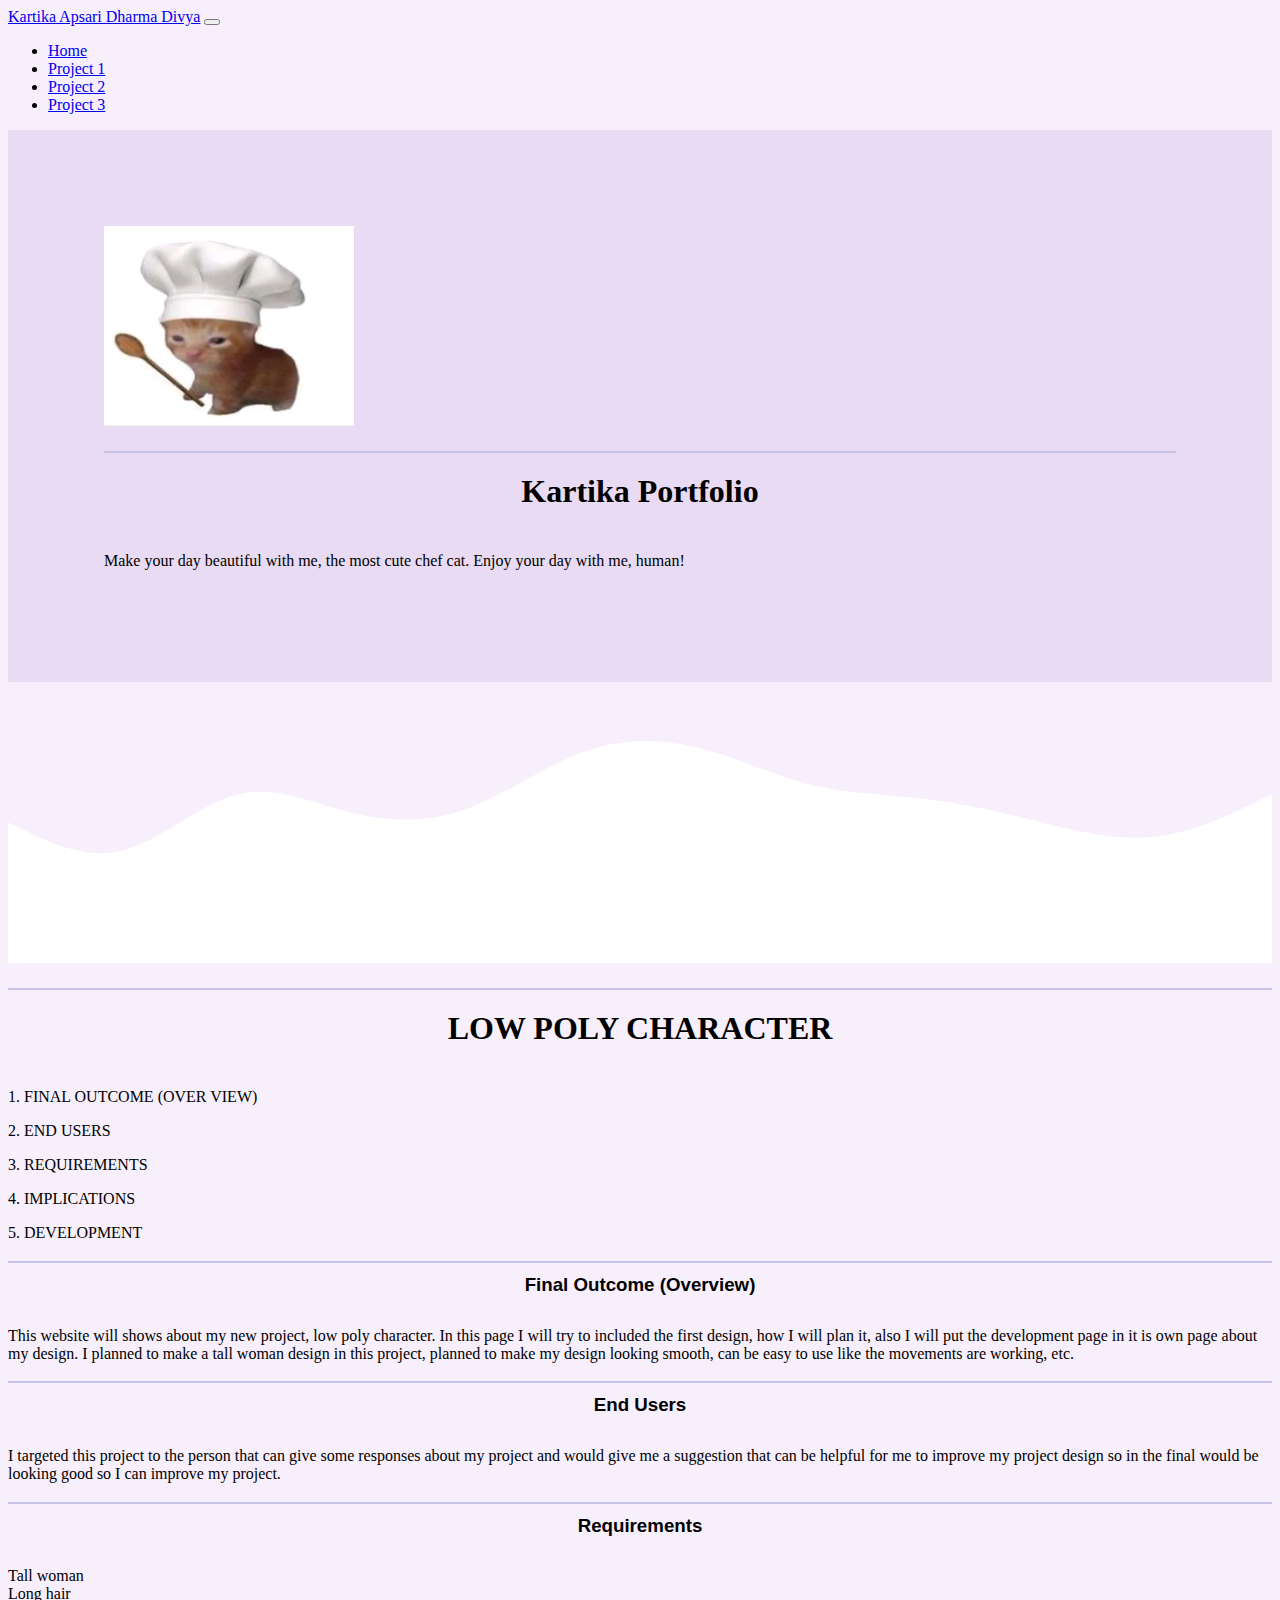
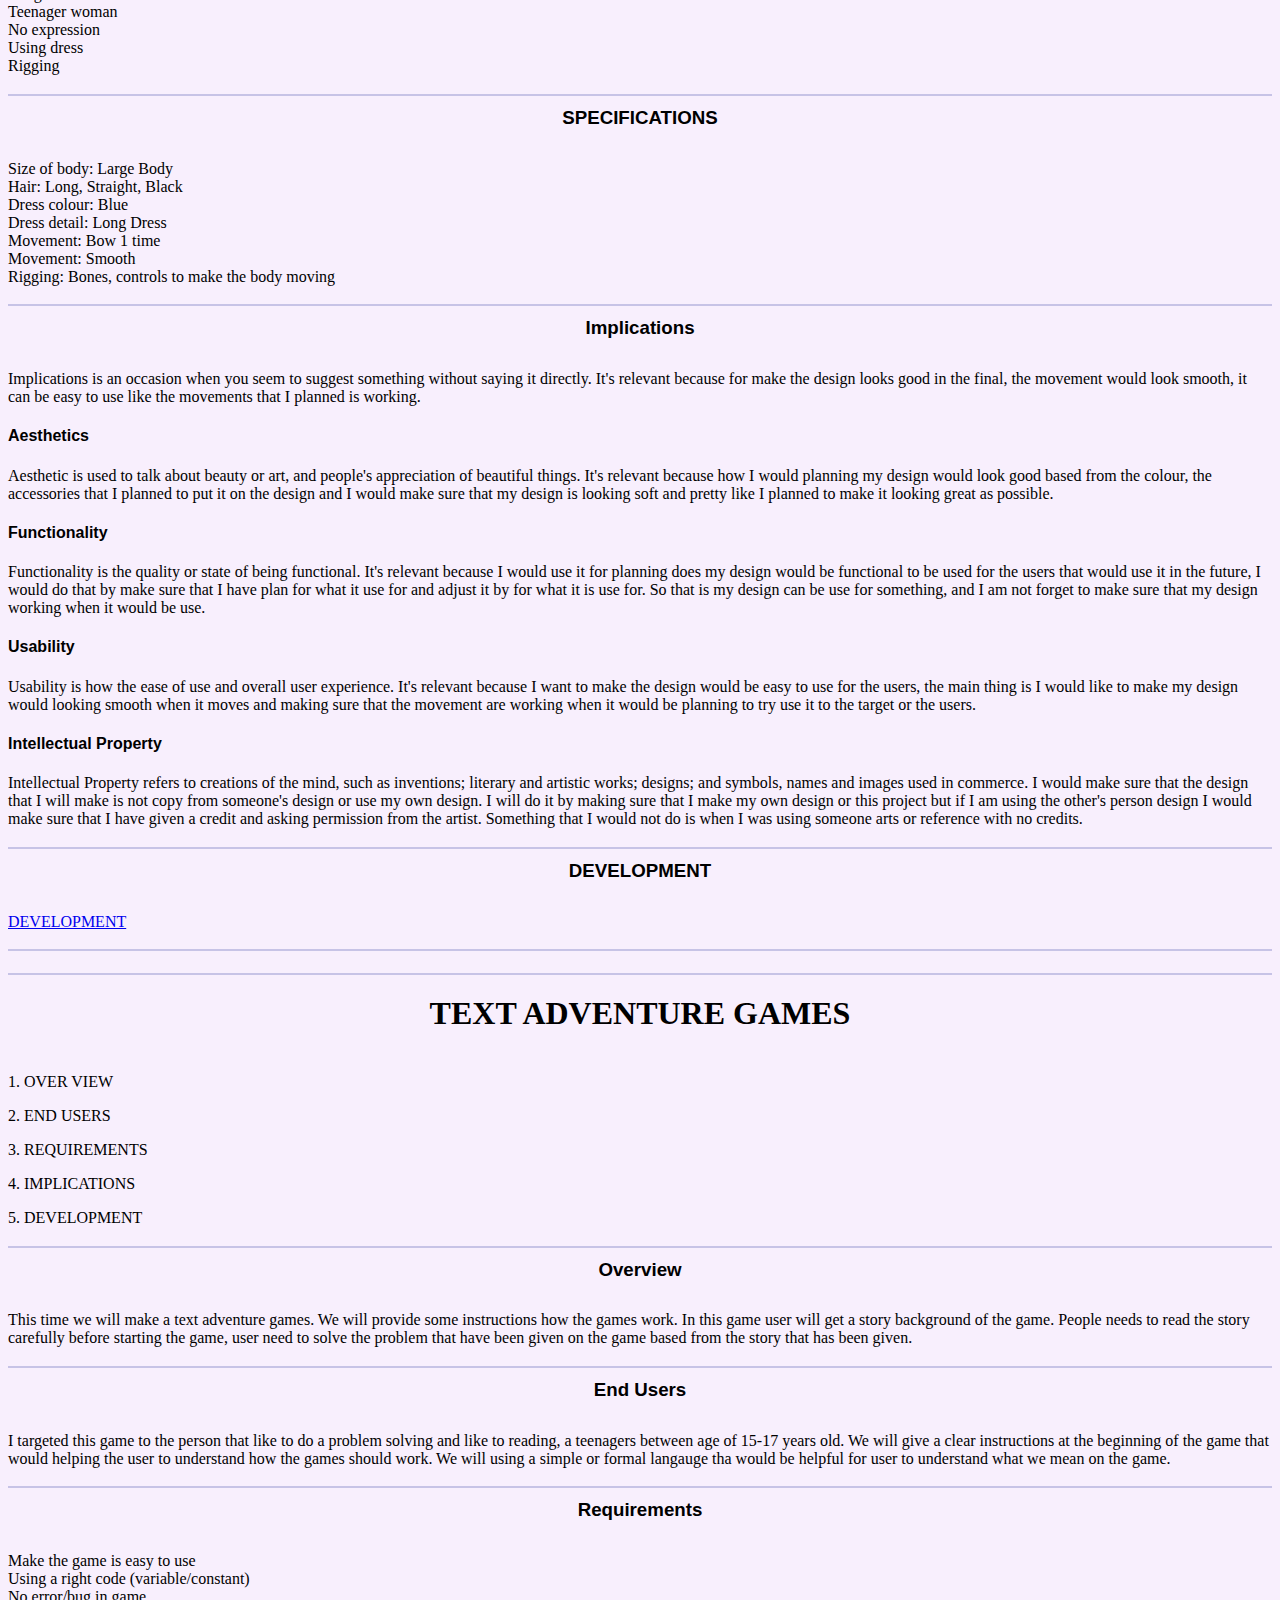
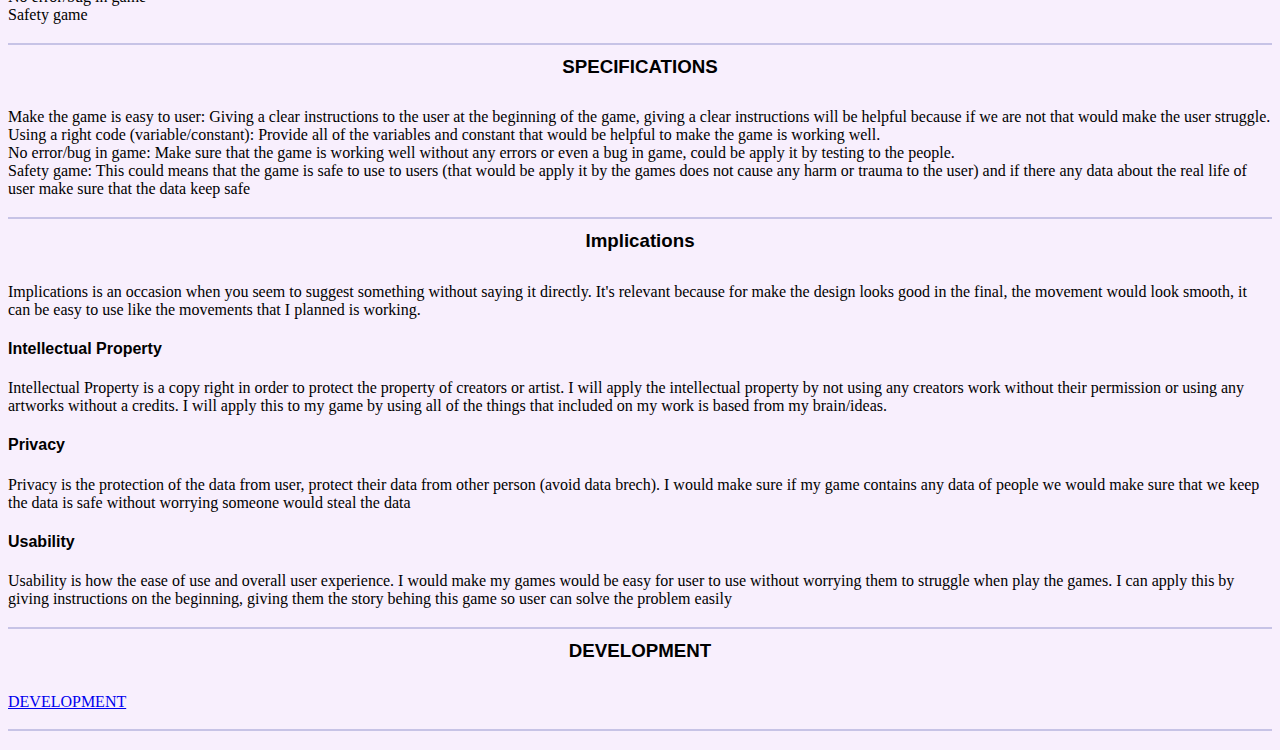
==== commit f1978751: "Update index.html" ====
--- a/index.html
+++ b/index.html
@@ -198,6 +198,7 @@
           </div>
           <div class="row">
               <div class="col-4">
+                <h1>TEXT ADVENTURE GAMES</h1>
                <p>1. OVER VIEW </p>
               </div>
               <div class="col-4">
@@ -284,7 +285,7 @@
             <p2>Privacy is the protection of the data from user, protect their data from other person (avoid data brech). I would make sure if my game contains any data of people we would make sure that we keep the data is safe without worrying someone would steal the data
             </p2>
             <h4>Usability</h4>
-            <p2> Usability is how the ease of use and overall user experience. I would make my games would be easy for user to use without worrying them struggle when play the games.
+            <p2> Usability is how the ease of use and overall user experience. I would make my games would be easy for user to use without worrying them to struggle when play the games. I can apply this by giving instructions on the beginning, giving them the story behing this game so user can solve the problem easily
             </p2>
   
             <h3>DEVELOPMENT</h3>
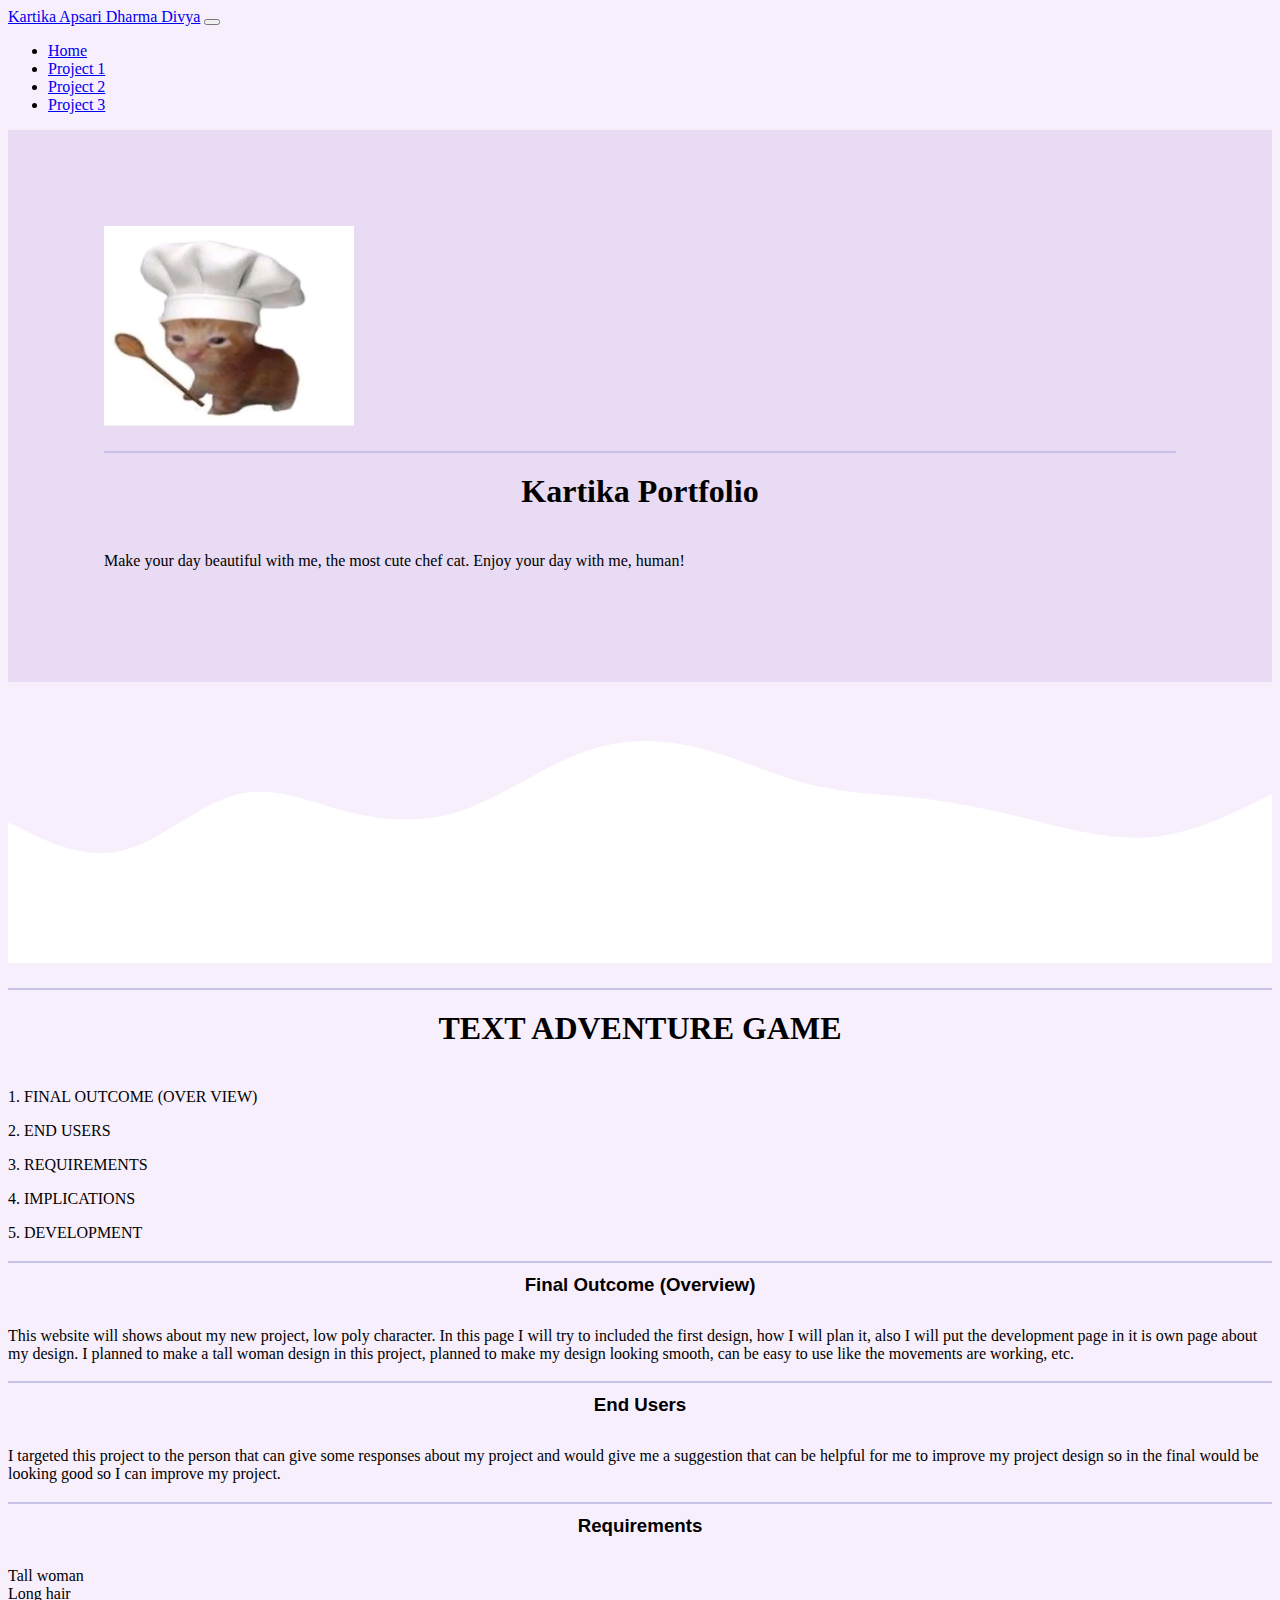
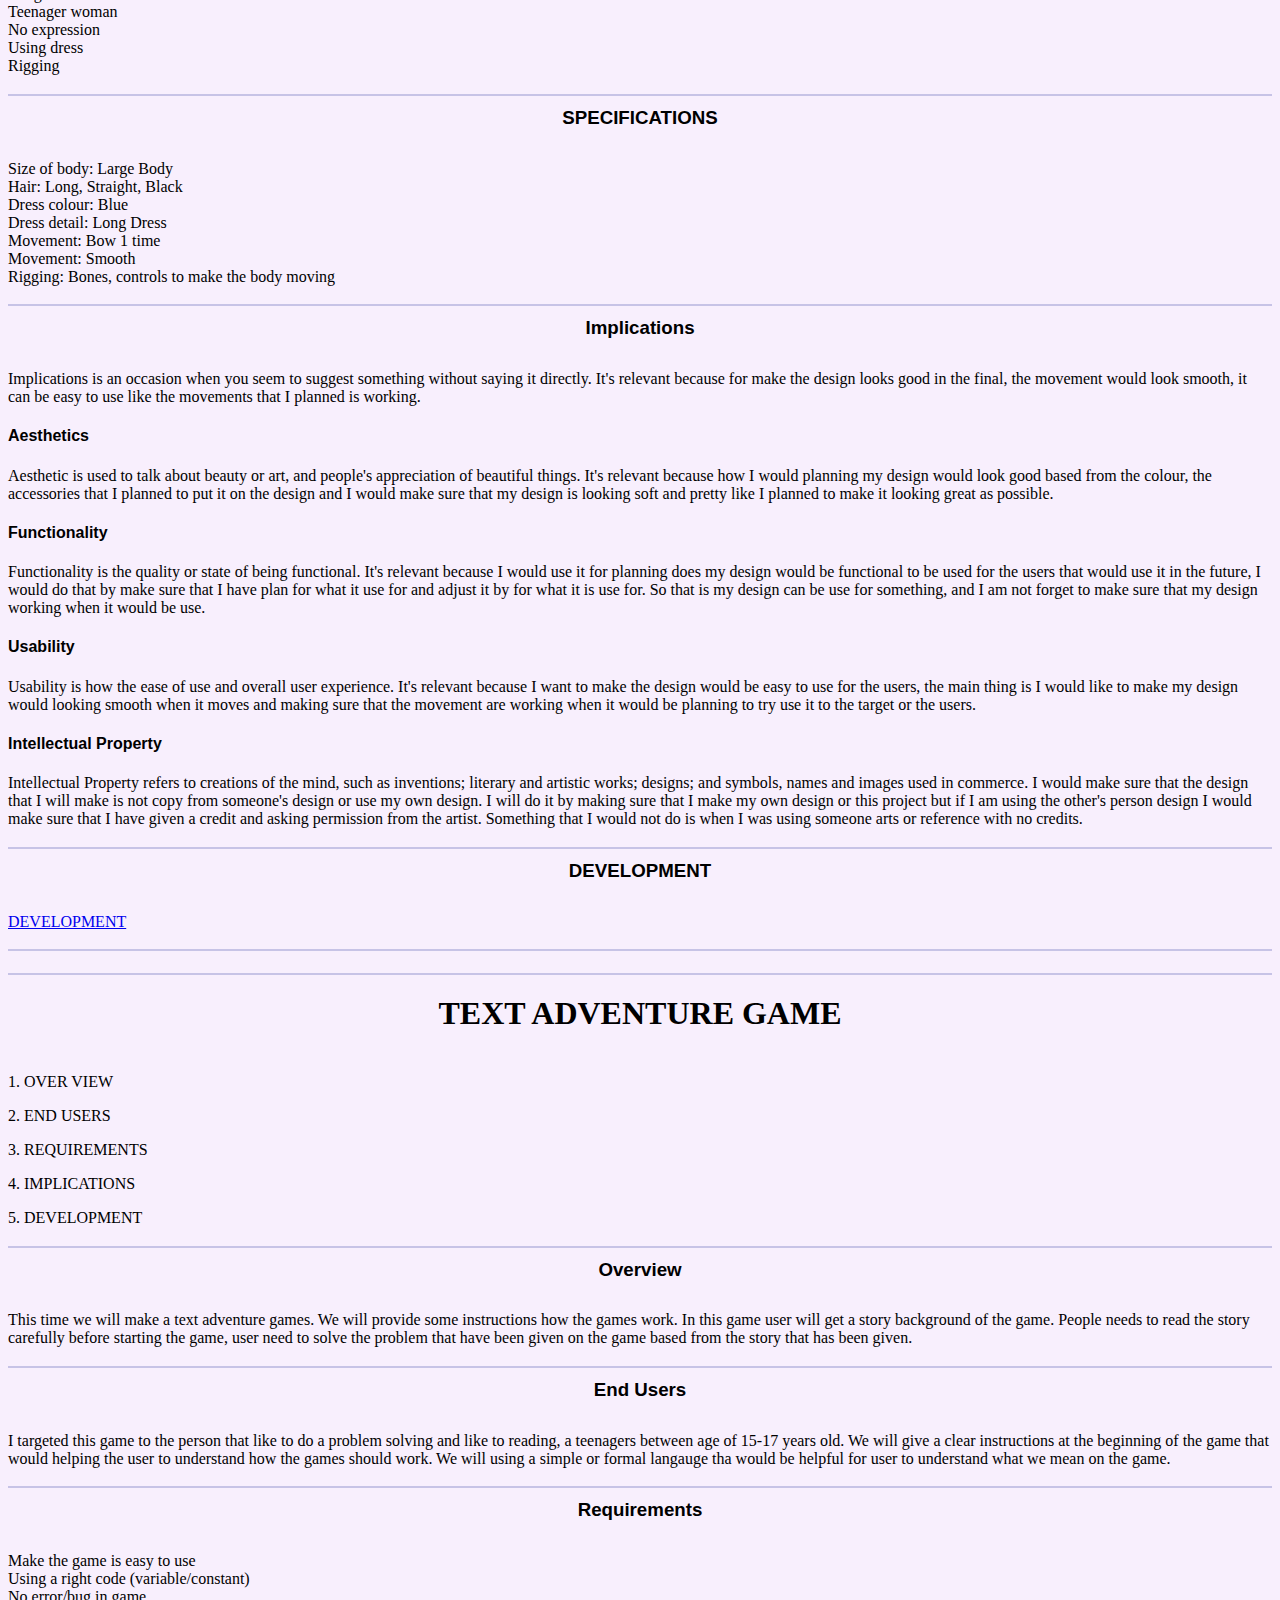
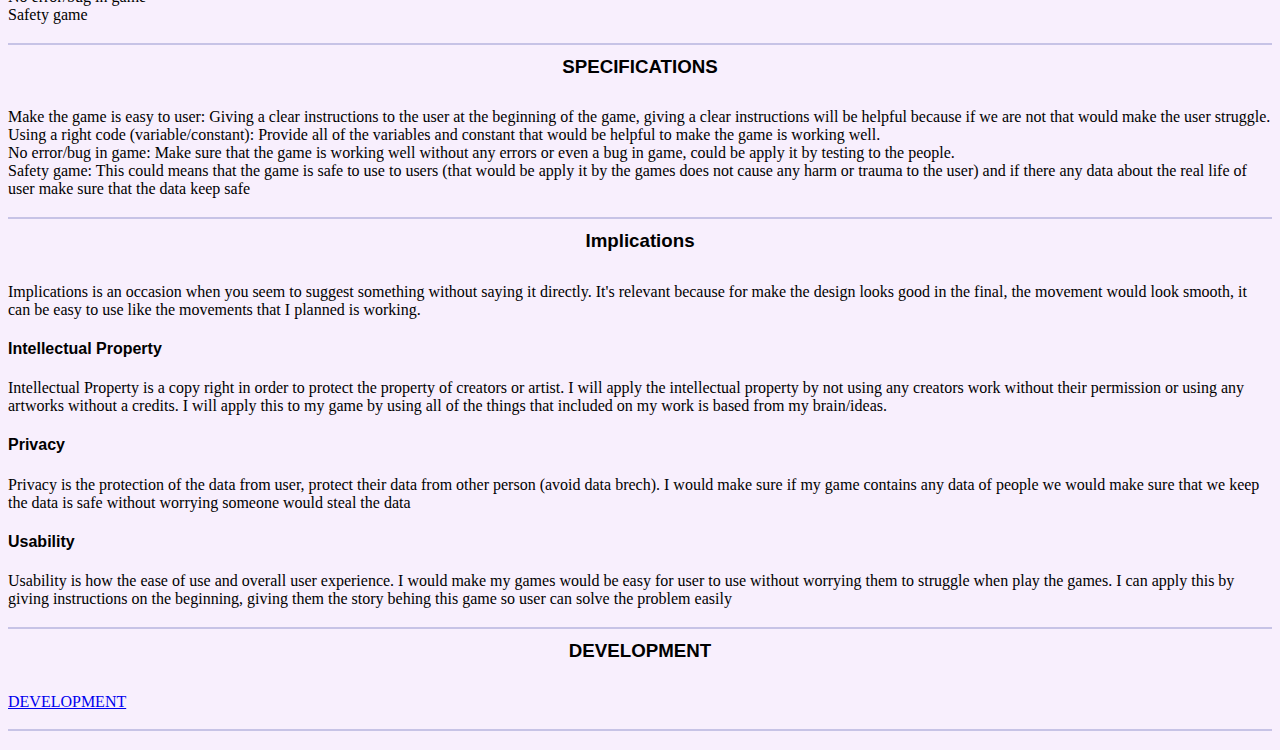
==== commit c40d3bdb: "Update index.html" ====
--- a/index.html
+++ b/index.html
@@ -68,9 +68,9 @@
                 <h2> </h2>
             </div>
         </div>
+        <h1>TEXT ADVENTURE GAME</h1>
         <div class="row">
             <div class="col-4">
-              <h1>LOW POLY CHARACTER</h1>
              <p>1. FINAL OUTCOME (OVER VIEW) </p>
             </div>
             <div class="col-4">
@@ -196,9 +196,9 @@
                   <h2> </h2>
               </div>
           </div>
+          <h1>TEXT ADVENTURE GAME</h1>
           <div class="row">
               <div class="col-4">
-                <h1>TEXT ADVENTURE GAMES</h1>
                <p>1. OVER VIEW </p>
               </div>
               <div class="col-4">
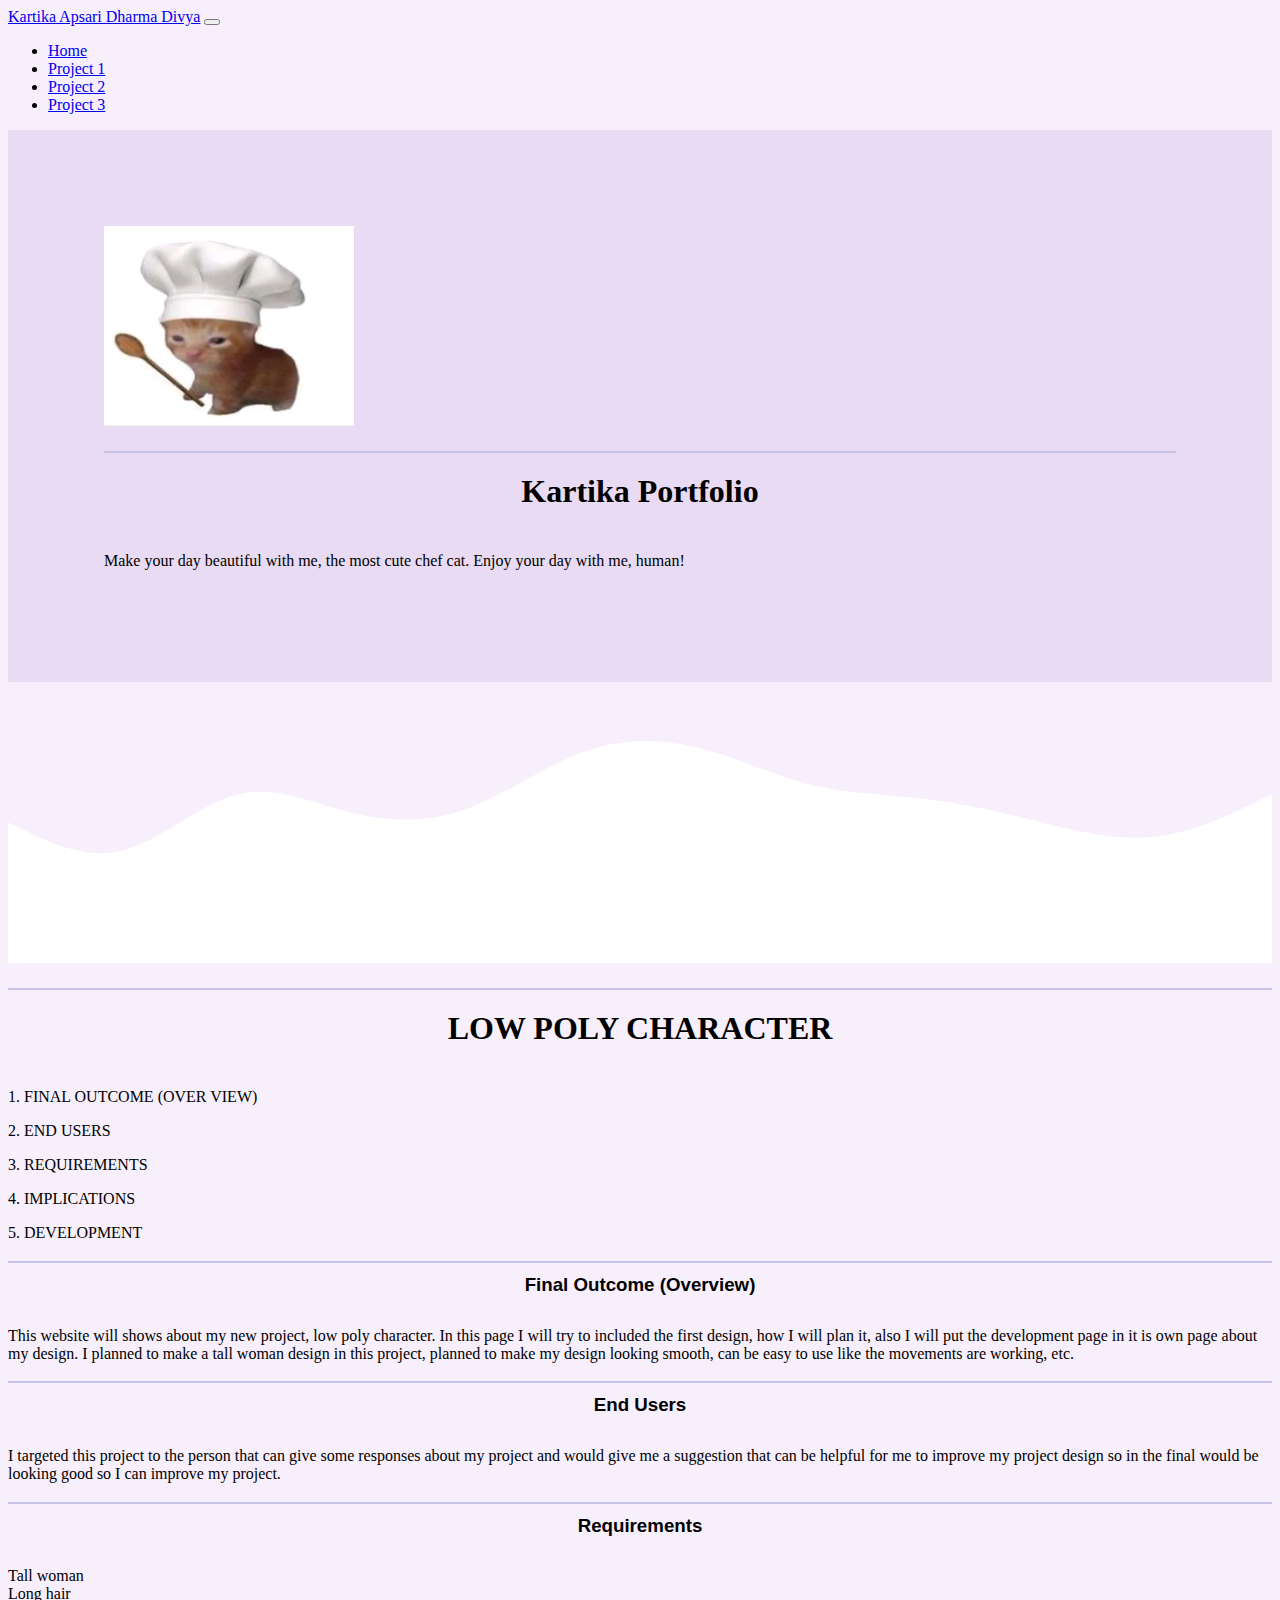
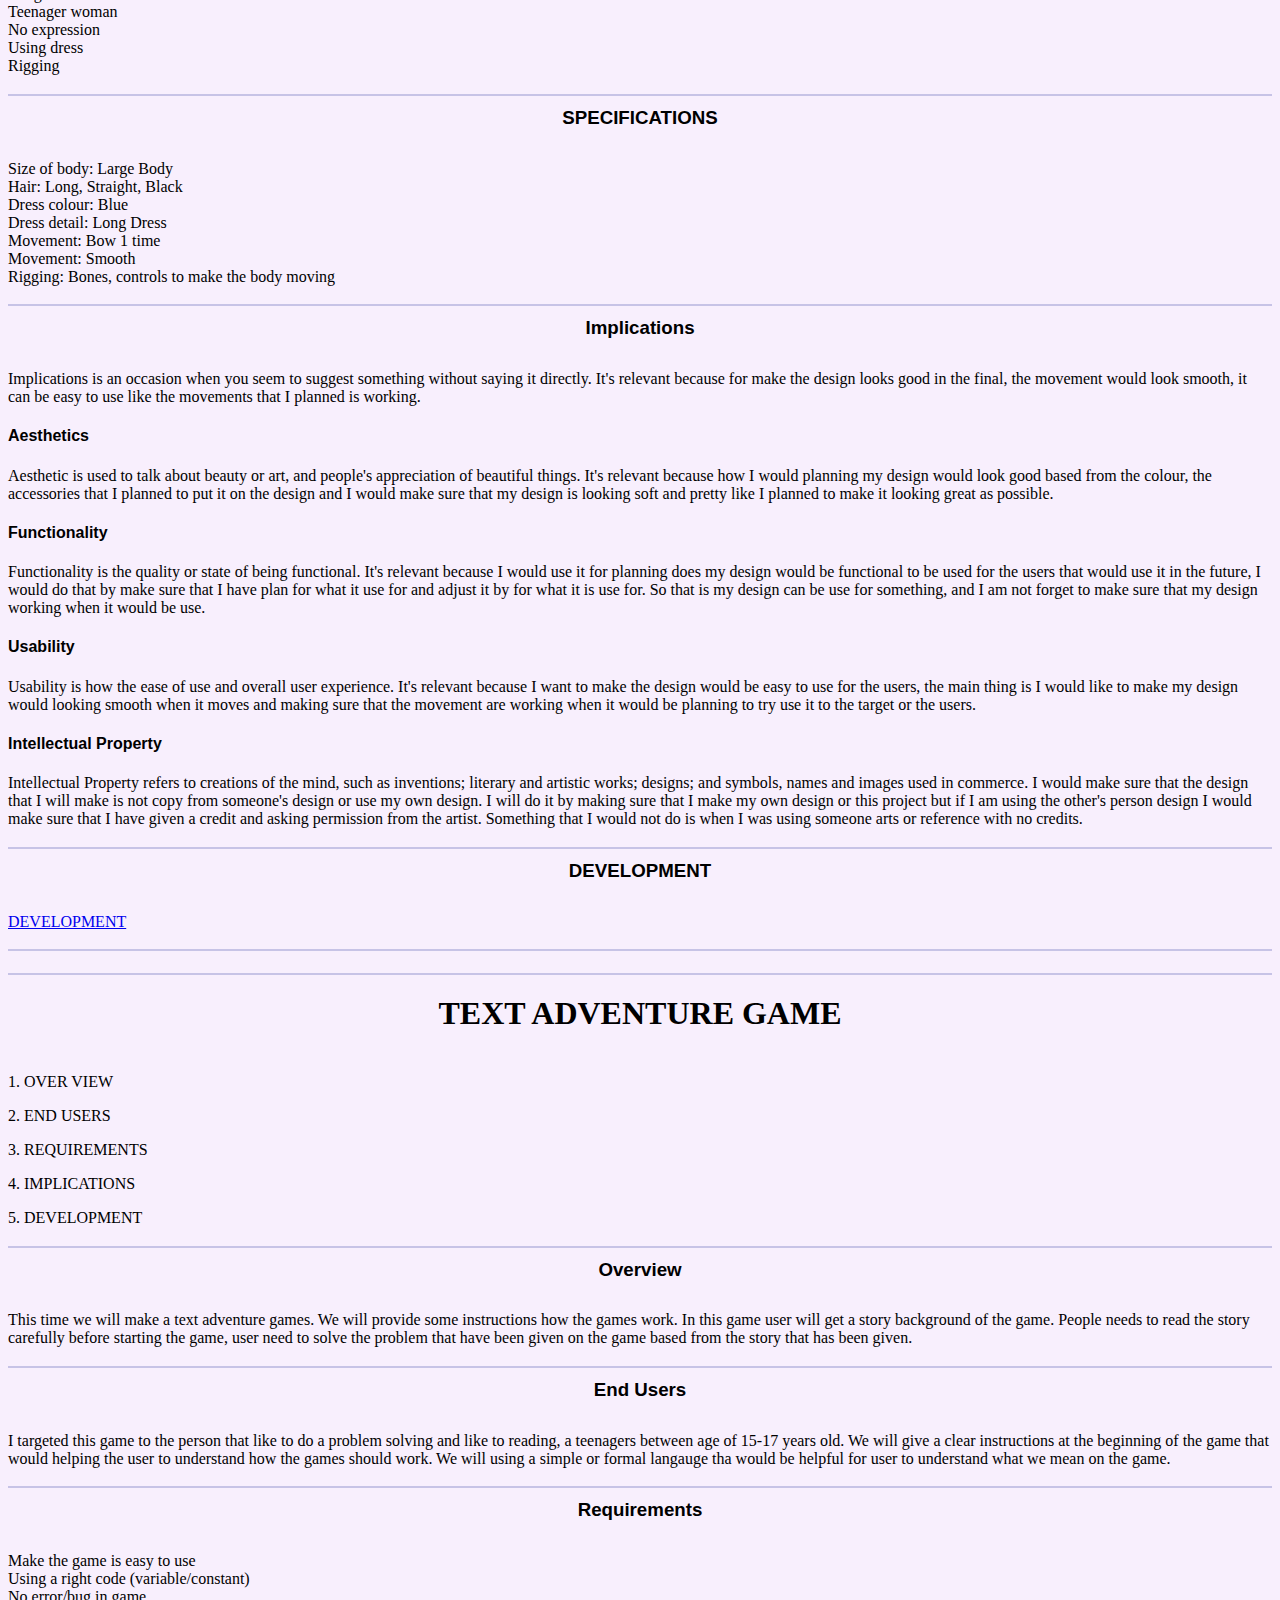
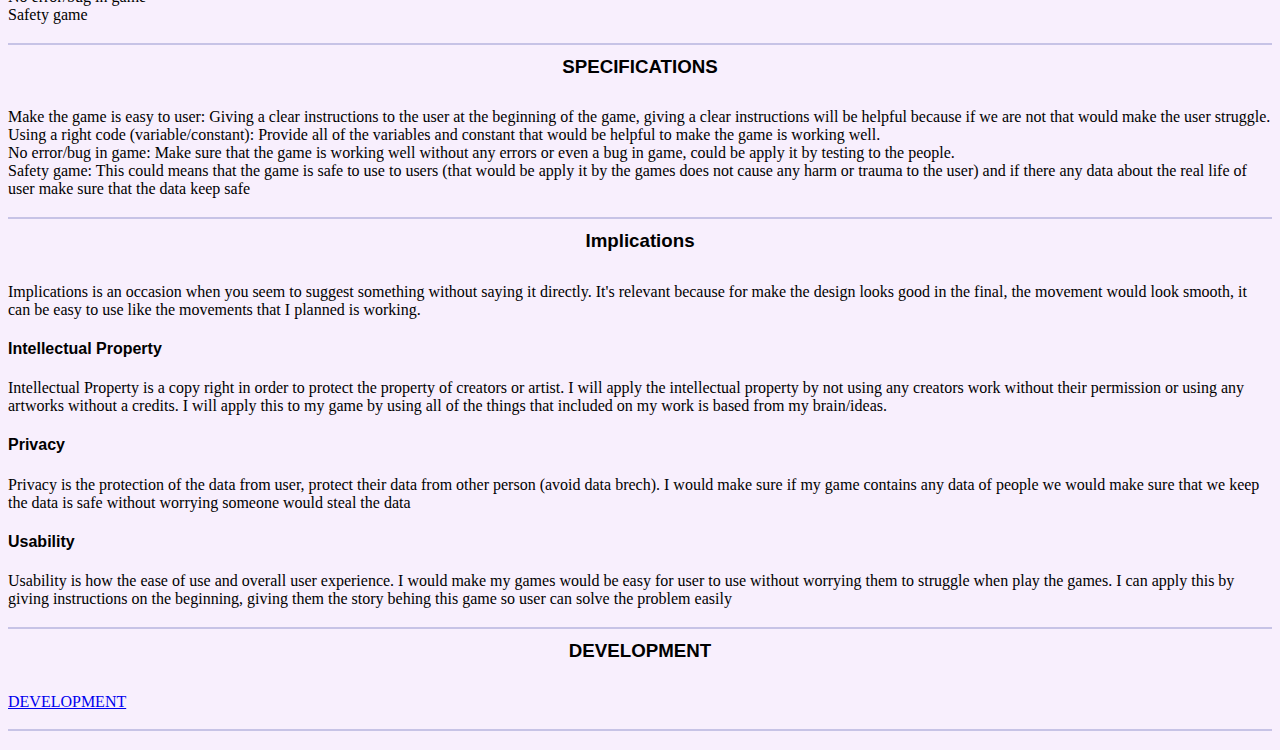
==== commit a03fb3a6: "Update index.html" ====
--- a/index.html
+++ b/index.html
@@ -68,7 +68,7 @@
                 <h2> </h2>
             </div>
         </div>
-        <h1>TEXT ADVENTURE GAME</h1>
+        <h1>LOW POLY CHARACTER</h1>
         <div class="row">
             <div class="col-4">
              <p>1. FINAL OUTCOME (OVER VIEW) </p>
